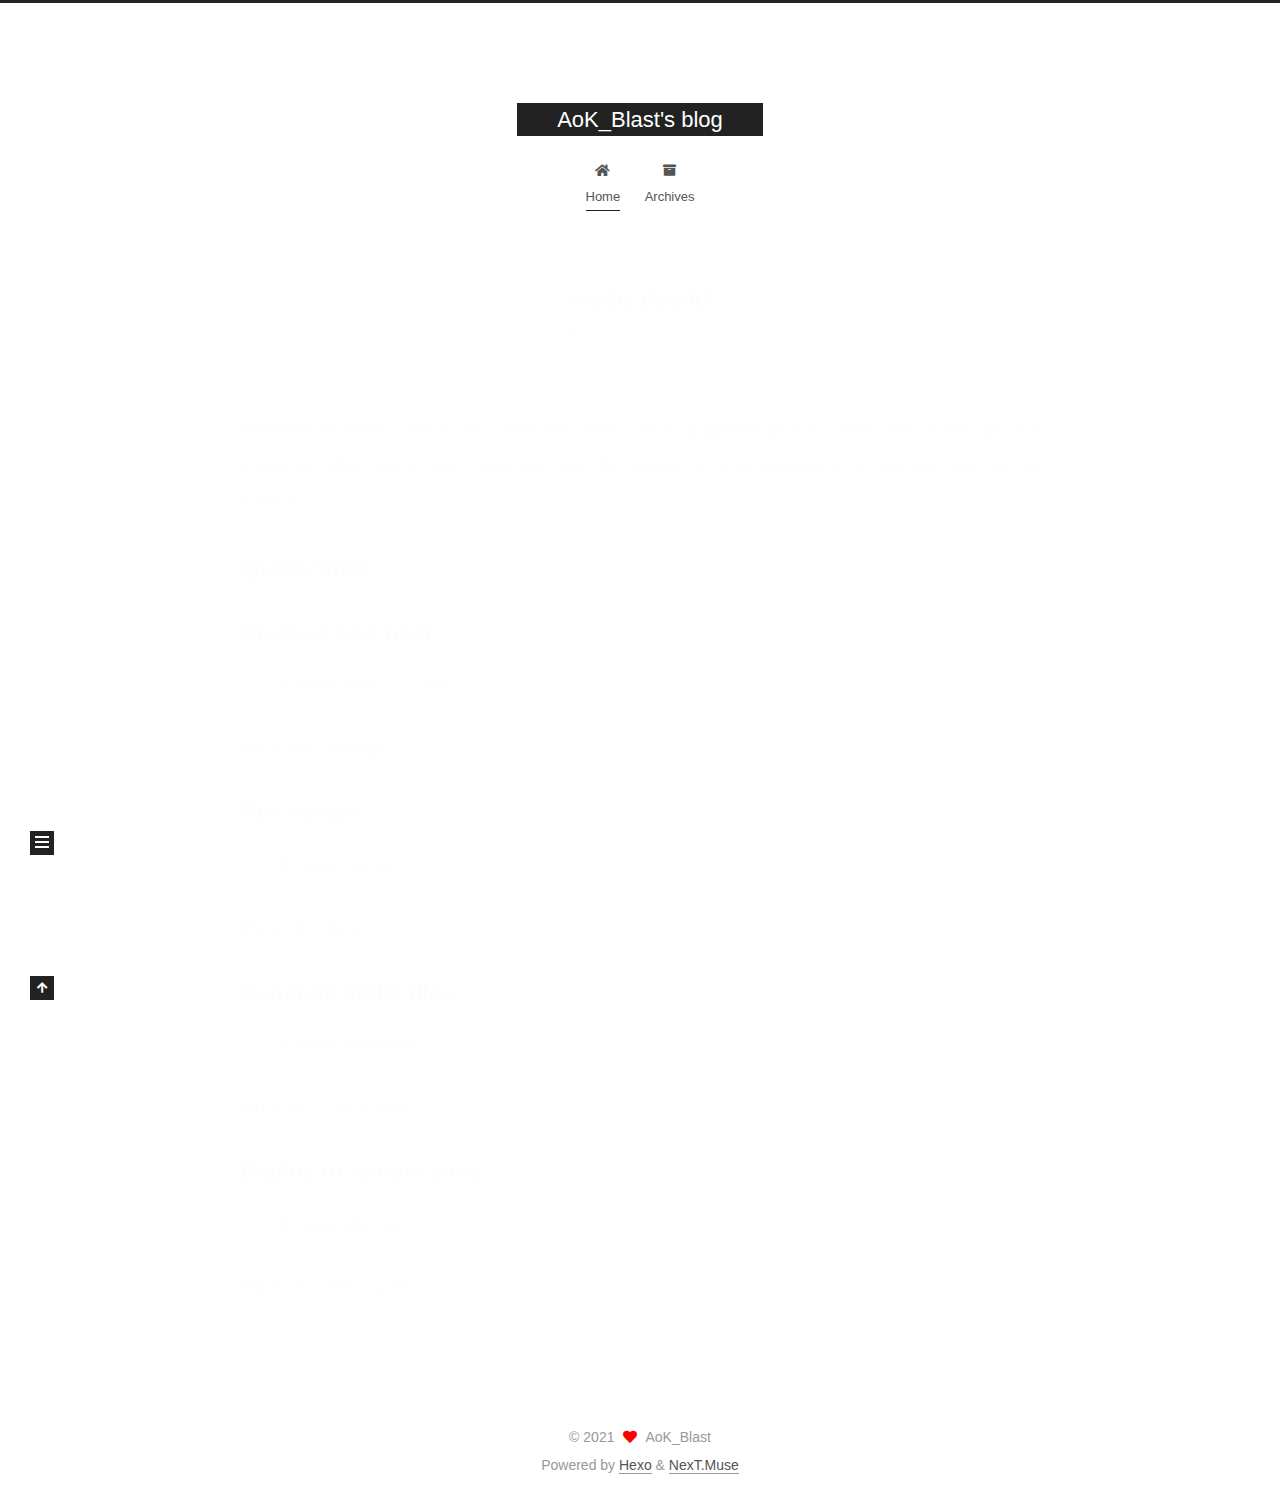
==== index.html @ 0757064e "Site updated: 2021-06-10 22:12:52" ====
<!DOCTYPE html>
<html lang="zh-tw">
<head>
  <meta charset="UTF-8">
<meta name="viewport" content="width=device-width, initial-scale=1, maximum-scale=2">
<meta name="theme-color" content="#222">
<meta name="generator" content="Hexo 5.4.0">
  <link rel="apple-touch-icon" sizes="180x180" href="/images/apple-touch-icon-next.png">
  <link rel="icon" type="image/png" sizes="32x32" href="/images/favicon-32x32-next.png">
  <link rel="icon" type="image/png" sizes="16x16" href="/images/favicon-16x16-next.png">
  <link rel="mask-icon" href="/images/logo.svg" color="#222">

<link rel="stylesheet" href="/css/main.css">


<link rel="stylesheet" href="/lib/font-awesome/css/all.min.css">

<script id="hexo-configurations">
    var NexT = window.NexT || {};
    var CONFIG = {"hostname":"aokblast.github.io","root":"/","scheme":"Muse","version":"7.8.0","exturl":false,"sidebar":{"position":"left","display":"post","padding":18,"offset":12,"onmobile":false},"copycode":{"enable":false,"show_result":false,"style":null},"back2top":{"enable":true,"sidebar":false,"scrollpercent":false},"bookmark":{"enable":false,"color":"#222","save":"auto"},"fancybox":false,"mediumzoom":false,"lazyload":false,"pangu":false,"comments":{"style":"tabs","active":null,"storage":true,"lazyload":false,"nav":null},"algolia":{"hits":{"per_page":10},"labels":{"input_placeholder":"Search for Posts","hits_empty":"We didn't find any results for the search: ${query}","hits_stats":"${hits} results found in ${time} ms"}},"localsearch":{"enable":false,"trigger":"auto","top_n_per_article":1,"unescape":false,"preload":false},"motion":{"enable":true,"async":false,"transition":{"post_block":"fadeIn","post_header":"slideDownIn","post_body":"slideDownIn","coll_header":"slideLeftIn","sidebar":"slideUpIn"}}};
  </script>

  <meta property="og:type" content="website">
<meta property="og:title" content="AoK_Blast&#39;s blog">
<meta property="og:url" content="https://aokblast.github.io/index.html">
<meta property="og:site_name" content="AoK_Blast&#39;s blog">
<meta property="og:locale" content="zh_TW">
<meta property="article:author" content="AoK_Blast">
<meta name="twitter:card" content="summary">

<link rel="canonical" href="https://aokblast.github.io/">


<script id="page-configurations">
  // https://hexo.io/docs/variables.html
  CONFIG.page = {
    sidebar: "",
    isHome : true,
    isPost : false,
    lang   : 'zh-tw'
  };
</script>

  <title>AoK_Blast's blog</title>
  






  <noscript>
  <style>
  .use-motion .brand,
  .use-motion .menu-item,
  .sidebar-inner,
  .use-motion .post-block,
  .use-motion .pagination,
  .use-motion .comments,
  .use-motion .post-header,
  .use-motion .post-body,
  .use-motion .collection-header { opacity: initial; }

  .use-motion .site-title,
  .use-motion .site-subtitle {
    opacity: initial;
    top: initial;
  }

  .use-motion .logo-line-before i { left: initial; }
  .use-motion .logo-line-after i { right: initial; }
  </style>
</noscript>

</head>

<body itemscope itemtype="http://schema.org/WebPage">
  <div class="container use-motion">
    <div class="headband"></div>

    <header class="header" itemscope itemtype="http://schema.org/WPHeader">
      <div class="header-inner"><div class="site-brand-container">
  <div class="site-nav-toggle">
    <div class="toggle" aria-label="Toggle navigation bar">
      <span class="toggle-line toggle-line-first"></span>
      <span class="toggle-line toggle-line-middle"></span>
      <span class="toggle-line toggle-line-last"></span>
    </div>
  </div>

  <div class="site-meta">

    <a href="/" class="brand" rel="start">
      <span class="logo-line-before"><i></i></span>
      <h1 class="site-title">AoK_Blast's blog</h1>
      <span class="logo-line-after"><i></i></span>
    </a>
  </div>

  <div class="site-nav-right">
    <div class="toggle popup-trigger">
    </div>
  </div>
</div>




<nav class="site-nav">
  <ul id="menu" class="main-menu menu">
        <li class="menu-item menu-item-home">

    <a href="/" rel="section"><i class="fa fa-home fa-fw"></i>Home</a>

  </li>
        <li class="menu-item menu-item-archives">

    <a href="/archives/" rel="section"><i class="fa fa-archive fa-fw"></i>Archives</a>

  </li>
  </ul>
</nav>




</div>
    </header>

    
  <div class="back-to-top">
    <i class="fa fa-arrow-up"></i>
    <span>0%</span>
  </div>


    <main class="main">
      <div class="main-inner">
        <div class="content-wrap">
          

          <div class="content index posts-expand">
            
      
  
  
  <article itemscope itemtype="http://schema.org/Article" class="post-block" lang="zh-tw">
    <link itemprop="mainEntityOfPage" href="https://aokblast.github.io/2021/06/10/hello-world/">

    <span hidden itemprop="author" itemscope itemtype="http://schema.org/Person">
      <meta itemprop="image" content="/images/avatar.gif">
      <meta itemprop="name" content="AoK_Blast">
      <meta itemprop="description" content="">
    </span>

    <span hidden itemprop="publisher" itemscope itemtype="http://schema.org/Organization">
      <meta itemprop="name" content="AoK_Blast's blog">
    </span>
      <header class="post-header">
        <h2 class="post-title" itemprop="name headline">
          
            <a href="/2021/06/10/hello-world/" class="post-title-link" itemprop="url">Hello World</a>
        </h2>

        <div class="post-meta">
            <span class="post-meta-item">
              <span class="post-meta-item-icon">
                <i class="far fa-calendar"></i>
              </span>
              <span class="post-meta-item-text">Posted on</span>

              <time title="Created: 2021-06-10 22:04:33" itemprop="dateCreated datePublished" datetime="2021-06-10T22:04:33+08:00">2021-06-10</time>
            </span>

          

        </div>
      </header>

    
    
    
    <div class="post-body" itemprop="articleBody">

      
          <p>Welcome to <a target="_blank" rel="noopener" href="https://hexo.io/">Hexo</a>! This is your very first post. Check <a target="_blank" rel="noopener" href="https://hexo.io/docs/">documentation</a> for more info. If you get any problems when using Hexo, you can find the answer in <a target="_blank" rel="noopener" href="https://hexo.io/docs/troubleshooting.html">troubleshooting</a> or you can ask me on <a target="_blank" rel="noopener" href="https://github.com/hexojs/hexo/issues">GitHub</a>.</p>
<h2 id="Quick-Start"><a href="#Quick-Start" class="headerlink" title="Quick Start"></a>Quick Start</h2><h3 id="Create-a-new-post"><a href="#Create-a-new-post" class="headerlink" title="Create a new post"></a>Create a new post</h3><figure class="highlight bash"><table><tr><td class="gutter"><pre><span class="line">1</span><br></pre></td><td class="code"><pre><span class="line">$ hexo new <span class="string">&quot;My New Post&quot;</span></span><br></pre></td></tr></table></figure>

<p>More info: <a target="_blank" rel="noopener" href="https://hexo.io/docs/writing.html">Writing</a></p>
<h3 id="Run-server"><a href="#Run-server" class="headerlink" title="Run server"></a>Run server</h3><figure class="highlight bash"><table><tr><td class="gutter"><pre><span class="line">1</span><br></pre></td><td class="code"><pre><span class="line">$ hexo server</span><br></pre></td></tr></table></figure>

<p>More info: <a target="_blank" rel="noopener" href="https://hexo.io/docs/server.html">Server</a></p>
<h3 id="Generate-static-files"><a href="#Generate-static-files" class="headerlink" title="Generate static files"></a>Generate static files</h3><figure class="highlight bash"><table><tr><td class="gutter"><pre><span class="line">1</span><br></pre></td><td class="code"><pre><span class="line">$ hexo generate</span><br></pre></td></tr></table></figure>

<p>More info: <a target="_blank" rel="noopener" href="https://hexo.io/docs/generating.html">Generating</a></p>
<h3 id="Deploy-to-remote-sites"><a href="#Deploy-to-remote-sites" class="headerlink" title="Deploy to remote sites"></a>Deploy to remote sites</h3><figure class="highlight bash"><table><tr><td class="gutter"><pre><span class="line">1</span><br></pre></td><td class="code"><pre><span class="line">$ hexo deploy</span><br></pre></td></tr></table></figure>

<p>More info: <a target="_blank" rel="noopener" href="https://hexo.io/docs/one-command-deployment.html">Deployment</a></p>

      
    </div>

    
    
    
      <footer class="post-footer">
        <div class="post-eof"></div>
      </footer>
  </article>
  
  
  


  



          </div>
          

<script>
  window.addEventListener('tabs:register', () => {
    let { activeClass } = CONFIG.comments;
    if (CONFIG.comments.storage) {
      activeClass = localStorage.getItem('comments_active') || activeClass;
    }
    if (activeClass) {
      let activeTab = document.querySelector(`a[href="#comment-${activeClass}"]`);
      if (activeTab) {
        activeTab.click();
      }
    }
  });
  if (CONFIG.comments.storage) {
    window.addEventListener('tabs:click', event => {
      if (!event.target.matches('.tabs-comment .tab-content .tab-pane')) return;
      let commentClass = event.target.classList[1];
      localStorage.setItem('comments_active', commentClass);
    });
  }
</script>

        </div>
          
  
  <div class="toggle sidebar-toggle">
    <span class="toggle-line toggle-line-first"></span>
    <span class="toggle-line toggle-line-middle"></span>
    <span class="toggle-line toggle-line-last"></span>
  </div>

  <aside class="sidebar">
    <div class="sidebar-inner">

      <ul class="sidebar-nav motion-element">
        <li class="sidebar-nav-toc">
          Table of Contents
        </li>
        <li class="sidebar-nav-overview">
          Overview
        </li>
      </ul>

      <!--noindex-->
      <div class="post-toc-wrap sidebar-panel">
      </div>
      <!--/noindex-->

      <div class="site-overview-wrap sidebar-panel">
        <div class="site-author motion-element" itemprop="author" itemscope itemtype="http://schema.org/Person">
  <p class="site-author-name" itemprop="name">AoK_Blast</p>
  <div class="site-description" itemprop="description"></div>
</div>
<div class="site-state-wrap motion-element">
  <nav class="site-state">
      <div class="site-state-item site-state-posts">
          <a href="/archives/">
        
          <span class="site-state-item-count">1</span>
          <span class="site-state-item-name">posts</span>
        </a>
      </div>
  </nav>
</div>



      </div>

    </div>
  </aside>
  <div id="sidebar-dimmer"></div>


      </div>
    </main>

    <footer class="footer">
      <div class="footer-inner">
        

        

<div class="copyright">
  
  &copy; 
  <span itemprop="copyrightYear">2021</span>
  <span class="with-love">
    <i class="fa fa-heart"></i>
  </span>
  <span class="author" itemprop="copyrightHolder">AoK_Blast</span>
</div>
  <div class="powered-by">Powered by <a href="https://hexo.io/" class="theme-link" rel="noopener" target="_blank">Hexo</a> & <a href="https://muse.theme-next.org/" class="theme-link" rel="noopener" target="_blank">NexT.Muse</a>
  </div>

        








      </div>
    </footer>
  </div>

  
  <script src="/lib/anime.min.js"></script>
  <script src="/lib/velocity/velocity.min.js"></script>
  <script src="/lib/velocity/velocity.ui.min.js"></script>

<script src="/js/utils.js"></script>

<script src="/js/motion.js"></script>


<script src="/js/schemes/muse.js"></script>


<script src="/js/next-boot.js"></script>




  















  

  

</body>
</html>
---- css/main.css ----
:root {
  --body-bg-color: #fff;
  --content-bg-color: #fff;
  --card-bg-color: #f5f5f5;
  --text-color: #555;
  --blockquote-color: #666;
  --link-color: #555;
  --link-hover-color: #222;
  --brand-color: #fff;
  --brand-hover-color: #fff;
  --table-row-odd-bg-color: #f9f9f9;
  --table-row-hover-bg-color: #f5f5f5;
  --menu-item-bg-color: #f5f5f5;
  --btn-default-bg: #222;
  --btn-default-color: #fff;
  --btn-default-border-color: #222;
  --btn-default-hover-bg: #fff;
  --btn-default-hover-color: #222;
  --btn-default-hover-border-color: #222;
}
html {
  line-height: 1.15; /* 1 */
  -webkit-text-size-adjust: 100%; /* 2 */
}
body {
  margin: 0;
}
main {
  display: block;
}
h1 {
  font-size: 2em;
  margin: 0.67em 0;
}
hr {
  box-sizing: content-box; /* 1 */
  height: 0; /* 1 */
  overflow: visible; /* 2 */
}
pre {
  font-family: monospace, monospace; /* 1 */
  font-size: 1em; /* 2 */
}
a {
  background: transparent;
}
abbr[title] {
  border-bottom: none; /* 1 */
  text-decoration: underline; /* 2 */
  text-decoration: underline dotted; /* 2 */
}
b,
strong {
  font-weight: bolder;
}
code,
kbd,
samp {
  font-family: monospace, monospace; /* 1 */
  font-size: 1em; /* 2 */
}
small {
  font-size: 80%;
}
sub,
sup {
  font-size: 75%;
  line-height: 0;
  position: relative;
  vertical-align: baseline;
}
sub {
  bottom: -0.25em;
}
sup {
  top: -0.5em;
}
img {
  border-style: none;
}
button,
input,
optgroup,
select,
textarea {
  font-family: inherit; /* 1 */
  font-size: 100%; /* 1 */
  line-height: 1.15; /* 1 */
  margin: 0; /* 2 */
}
button,
input {
/* 1 */
  overflow: visible;
}
button,
select {
/* 1 */
  text-transform: none;
}
button,
[type='button'],
[type='reset'],
[type='submit'] {
  -webkit-appearance: button;
}
button::-moz-focus-inner,
[type='button']::-moz-focus-inner,
[type='reset']::-moz-focus-inner,
[type='submit']::-moz-focus-inner {
  border-style: none;
  padding: 0;
}
button:-moz-focusring,
[type='button']:-moz-focusring,
[type='reset']:-moz-focusring,
[type='submit']:-moz-focusring {
  outline: 1px dotted ButtonText;
}
fieldset {
  padding: 0.35em 0.75em 0.625em;
}
legend {
  box-sizing: border-box; /* 1 */
  color: inherit; /* 2 */
  display: table; /* 1 */
  max-width: 100%; /* 1 */
  padding: 0; /* 3 */
  white-space: normal; /* 1 */
}
progress {
  vertical-align: baseline;
}
textarea {
  overflow: auto;
}
[type='checkbox'],
[type='radio'] {
  box-sizing: border-box; /* 1 */
  padding: 0; /* 2 */
}
[type='number']::-webkit-inner-spin-button,
[type='number']::-webkit-outer-spin-button {
  height: auto;
}
[type='search'] {
  outline-offset: -2px; /* 2 */
  -webkit-appearance: textfield; /* 1 */
}
[type='search']::-webkit-search-decoration {
  -webkit-appearance: none;
}
::-webkit-file-upload-button {
  font: inherit; /* 2 */
  -webkit-appearance: button; /* 1 */
}
details {
  display: block;
}
summary {
  display: list-item;
}
template {
  display: none;
}
[hidden] {
  display: none;
}
::selection {
  background: #262a30;
  color: #eee;
}
html,
body {
  height: 100%;
}
body {
  background: var(--body-bg-color);
  color: var(--text-color);
  font-family: 'Lato', "PingFang SC", "Microsoft YaHei", sans-serif;
  font-size: 1em;
  line-height: 2;
}
@media (max-width: 991px) {
  body {
    padding-left: 0 !important;
    padding-right: 0 !important;
  }
}
h1,
h2,
h3,
h4,
h5,
h6 {
  font-family: 'Lato', "PingFang SC", "Microsoft YaHei", sans-serif;
  font-weight: bold;
  line-height: 1.5;
  margin: 20px 0 15px;
}
h1 {
  font-size: 1.5em;
}
h2 {
  font-size: 1.375em;
}
h3 {
  font-size: 1.25em;
}
h4 {
  font-size: 1.125em;
}
h5 {
  font-size: 1em;
}
h6 {
  font-size: 0.875em;
}
p {
  margin: 0 0 20px 0;
}
a,
span.exturl {
  border-bottom: 1px solid #999;
  color: var(--link-color);
  outline: 0;
  text-decoration: none;
  overflow-wrap: break-word;
  word-wrap: break-word;
  cursor: pointer;
}
a:hover,
span.exturl:hover {
  border-bottom-color: var(--link-hover-color);
  color: var(--link-hover-color);
}
iframe,
img,
video {
  display: block;
  margin-left: auto;
  margin-right: auto;
  max-width: 100%;
}
hr {
  background-image: repeating-linear-gradient(-45deg, #ddd, #ddd 4px, transparent 4px, transparent 8px);
  border: 0;
  height: 3px;
  margin: 40px 0;
}
blockquote {
  border-left: 4px solid #ddd;
  color: var(--blockquote-color);
  margin: 0;
  padding: 0 15px;
}
blockquote cite::before {
  content: '-';
  padding: 0 5px;
}
dt {
  font-weight: bold;
}
dd {
  margin: 0;
  padding: 0;
}
kbd {
  background-color: #f5f5f5;
  background-image: linear-gradient(#eee, #fff, #eee);
  border: 1px solid #ccc;
  border-radius: 0.2em;
  box-shadow: 0.1em 0.1em 0.2em rgba(0,0,0,0.1);
  color: #555;
  font-family: inherit;
  padding: 0.1em 0.3em;
  white-space: nowrap;
}
.table-container {
  overflow: auto;
}
table {
  border-collapse: collapse;
  border-spacing: 0;
  font-size: 0.875em;
  margin: 0 0 20px 0;
  width: 100%;
}
tbody tr:nth-of-type(odd) {
  background: var(--table-row-odd-bg-color);
}
tbody tr:hover {
  background: var(--table-row-hover-bg-color);
}
caption,
th,
td {
  font-weight: normal;
  padding: 8px;
  vertical-align: middle;
}
th,
td {
  border: 1px solid #ddd;
  border-bottom: 3px solid #ddd;
}
th {
  font-weight: 700;
  padding-bottom: 10px;
}
td {
  border-bottom-width: 1px;
}
.btn {
  background: var(--btn-default-bg);
  border: 2px solid var(--btn-default-border-color);
  border-radius: 0;
  color: var(--btn-default-color);
  display: inline-block;
  font-size: 0.875em;
  line-height: 2;
  padding: 0 20px;
  text-decoration: none;
  transition-property: background-color;
  transition-delay: 0s;
  transition-duration: 0.2s;
  transition-timing-function: ease-in-out;
}
.btn:hover {
  background: var(--btn-default-hover-bg);
  border-color: var(--btn-default-hover-border-color);
  color: var(--btn-default-hover-color);
}
.btn + .btn {
  margin: 0 0 8px 8px;
}
.btn .fa-fw {
  text-align: left;
  width: 1.285714285714286em;
}
.toggle {
  line-height: 0;
}
.toggle .toggle-line {
  background: #fff;
  display: inline-block;
  height: 2px;
  left: 0;
  position: relative;
  top: 0;
  transition: all 0.4s;
  vertical-align: top;
  width: 100%;
}
.toggle .toggle-line:not(:first-child) {
  margin-top: 3px;
}
.toggle.toggle-arrow .toggle-line-first {
  left: 50%;
  top: 2px;
  transform: rotate(45deg);
  width: 50%;
}
.toggle.toggle-arrow .toggle-line-middle {
  left: 2px;
  width: 90%;
}
.toggle.toggle-arrow .toggle-line-last {
  left: 50%;
  top: -2px;
  transform: rotate(-45deg);
  width: 50%;
}
.toggle.toggle-close .toggle-line-first {
  transform: rotate(-45deg);
  top: 5px;
}
.toggle.toggle-close .toggle-line-middle {
  opacity: 0;
}
.toggle.toggle-close .toggle-line-last {
  transform: rotate(45deg);
  top: -5px;
}
.highlight,
pre {
  background: #f7f7f7;
  color: #4d4d4c;
  line-height: 1.6;
  margin: 0 auto 20px;
}
pre,
code {
  font-family: consolas, Menlo, monospace, "PingFang SC", "Microsoft YaHei";
}
code {
  background: #eee;
  border-radius: 3px;
  color: #555;
  padding: 2px 4px;
  overflow-wrap: break-word;
  word-wrap: break-word;
}
.highlight *::selection {
  background: #d6d6d6;
}
.highlight pre {
  border: 0;
  margin: 0;
  padding: 10px 0;
}
.highlight table {
  border: 0;
  margin: 0;
  width: auto;
}
.highlight td {
  border: 0;
  padding: 0;
}
.highlight figcaption {
  background: #eff2f3;
  color: #4d4d4c;
  display: flex;
  font-size: 0.875em;
  justify-content: space-between;
  line-height: 1.2;
  padding: 0.5em;
}
.highlight figcaption a {
  color: #4d4d4c;
}
.highlight figcaption a:hover {
  border-bottom-color: #4d4d4c;
}
.highlight .gutter {
  -moz-user-select: none;
  -ms-user-select: none;
  -webkit-user-select: none;
  user-select: none;
}
.highlight .gutter pre {
  background: #eff2f3;
  color: #869194;
  padding-left: 10px;
  padding-right: 10px;
  text-align: right;
}
.highlight .code pre {
  background: #f7f7f7;
  padding-left: 10px;
  width: 100%;
}
.gist table {
  width: auto;
}
.gist table td {
  border: 0;
}
pre {
  overflow: auto;
  padding: 10px;
}
pre code {
  background: none;
  color: #4d4d4c;
  font-size: 0.875em;
  padding: 0;
  text-shadow: none;
}
pre .deletion {
  background: #fdd;
}
pre .addition {
  background: #dfd;
}
pre .meta {
  color: #eab700;
  -moz-user-select: none;
  -ms-user-select: none;
  -webkit-user-select: none;
  user-select: none;
}
pre .comment {
  color: #8e908c;
}
pre .variable,
pre .attribute,
pre .tag,
pre .name,
pre .regexp,
pre .ruby .constant,
pre .xml .tag .title,
pre .xml .pi,
pre .xml .doctype,
pre .html .doctype,
pre .css .id,
pre .css .class,
pre .css .pseudo {
  color: #c82829;
}
pre .number,
pre .preprocessor,
pre .built_in,
pre .builtin-name,
pre .literal,
pre .params,
pre .constant,
pre .command {
  color: #f5871f;
}
pre .ruby .class .title,
pre .css .rules .attribute,
pre .string,
pre .symbol,
pre .value,
pre .inheritance,
pre .header,
pre .ruby .symbol,
pre .xml .cdata,
pre .special,
pre .formula {
  color: #718c00;
}
pre .title,
pre .css .hexcolor {
  color: #3e999f;
}
pre .function,
pre .python .decorator,
pre .python .title,
pre .ruby .function .title,
pre .ruby .title .keyword,
pre .perl .sub,
pre .javascript .title,
pre .coffeescript .title {
  color: #4271ae;
}
pre .keyword,
pre .javascript .function {
  color: #8959a8;
}
.blockquote-center {
  border-left: none;
  margin: 40px 0;
  padding: 0;
  position: relative;
  text-align: center;
}
.blockquote-center .fa {
  display: block;
  opacity: 0.6;
  position: absolute;
  width: 100%;
}
.blockquote-center .fa-quote-left {
  border-top: 1px solid #ccc;
  text-align: left;
  top: -20px;
}
.blockquote-center .fa-quote-right {
  border-bottom: 1px solid #ccc;
  text-align: right;
  bottom: -20px;
}
.blockquote-center p,
.blockquote-center div {
  text-align: center;
}
.post-body .group-picture img {
  margin: 0 auto;
  padding: 0 3px;
}
.group-picture-row {
  margin-bottom: 6px;
  overflow: hidden;
}
.group-picture-column {
  float: left;
  margin-bottom: 10px;
}
.post-body .label {
  color: #555;
  display: inline;
  padding: 0 2px;
}
.post-body .label.default {
  background: #f0f0f0;
}
.post-body .label.primary {
  background: #efe6f7;
}
.post-body .label.info {
  background: #e5f2f8;
}
.post-body .label.success {
  background: #e7f4e9;
}
.post-body .label.warning {
  background: #fcf6e1;
}
.post-body .label.danger {
  background: #fae8eb;
}
.post-body .tabs {
  margin-bottom: 20px;
}
.post-body .tabs,
.tabs-comment {
  display: block;
  padding-top: 10px;
  position: relative;
}
.post-body .tabs ul.nav-tabs,
.tabs-comment ul.nav-tabs {
  display: flex;
  flex-wrap: wrap;
  margin: 0;
  margin-bottom: -1px;
  padding: 0;
}
@media (max-width: 413px) {
  .post-body .tabs ul.nav-tabs,
  .tabs-comment ul.nav-tabs {
    display: block;
    margin-bottom: 5px;
  }
}
.post-body .tabs ul.nav-tabs li.tab,
.tabs-comment ul.nav-tabs li.tab {
  border-bottom: 1px solid #ddd;
  border-left: 1px solid transparent;
  border-right: 1px solid transparent;
  border-top: 3px solid transparent;
  flex-grow: 1;
  list-style-type: none;
  border-radius: 0 0 0 0;
}
@media (max-width: 413px) {
  .post-body .tabs ul.nav-tabs li.tab,
  .tabs-comment ul.nav-tabs li.tab {
    border-bottom: 1px solid transparent;
    border-left: 3px solid transparent;
    border-right: 1px solid transparent;
    border-top: 1px solid transparent;
  }
}
@media (max-width: 413px) {
  .post-body .tabs ul.nav-tabs li.tab,
  .tabs-comment ul.nav-tabs li.tab {
    border-radius: 0;
  }
}
.post-body .tabs ul.nav-tabs li.tab a,
.tabs-comment ul.nav-tabs li.tab a {
  border-bottom: initial;
  display: block;
  line-height: 1.8;
  outline: 0;
  padding: 0.25em 0.75em;
  text-align: center;
  transition-delay: 0s;
  transition-duration: 0.2s;
  transition-timing-function: ease-out;
}
.post-body .tabs ul.nav-tabs li.tab a i,
.tabs-comment ul.nav-tabs li.tab a i {
  width: 1.285714285714286em;
}
.post-body .tabs ul.nav-tabs li.tab.active,
.tabs-comment ul.nav-tabs li.tab.active {
  border-bottom: 1px solid transparent;
  border-left: 1px solid #ddd;
  border-right: 1px solid #ddd;
  border-top: 3px solid #fc6423;
}
@media (max-width: 413px) {
  .post-body .tabs ul.nav-tabs li.tab.active,
  .tabs-comment ul.nav-tabs li.tab.active {
    border-bottom: 1px solid #ddd;
    border-left: 3px solid #fc6423;
    border-right: 1px solid #ddd;
    border-top: 1px solid #ddd;
  }
}
.post-body .tabs ul.nav-tabs li.tab.active a,
.tabs-comment ul.nav-tabs li.tab.active a {
  color: var(--link-color);
  cursor: default;
}
.post-body .tabs .tab-content .tab-pane,
.tabs-comment .tab-content .tab-pane {
  border: 1px solid #ddd;
  border-top: 0;
  padding: 20px 20px 0 20px;
  border-radius: 0;
}
.post-body .tabs .tab-content .tab-pane:not(.active),
.tabs-comment .tab-content .tab-pane:not(.active) {
  display: none;
}
.post-body .tabs .tab-content .tab-pane.active,
.tabs-comment .tab-content .tab-pane.active {
  display: block;
}
.post-body .tabs .tab-content .tab-pane.active:nth-of-type(1),
.tabs-comment .tab-content .tab-pane.active:nth-of-type(1) {
  border-radius: 0 0 0 0;
}
@media (max-width: 413px) {
  .post-body .tabs .tab-content .tab-pane.active:nth-of-type(1),
  .tabs-comment .tab-content .tab-pane.active:nth-of-type(1) {
    border-radius: 0;
  }
}
.post-body .note {
  border-radius: 3px;
  margin-bottom: 20px;
  padding: 1em;
  position: relative;
  border: 1px solid #eee;
  border-left-width: 5px;
}
.post-body .note h2,
.post-body .note h3,
.post-body .note h4,
.post-body .note h5,
.post-body .note h6 {
  margin-top: 0;
  border-bottom: initial;
  margin-bottom: 0;
  padding-top: 0;
}
.post-body .note p:first-child,
.post-body .note ul:first-child,
.post-body .note ol:first-child,
.post-body .note table:first-child,
.post-body .note pre:first-child,
.post-body .note blockquote:first-child,
.post-body .note img:first-child {
  margin-top: 0;
}
.post-body .note p:last-child,
.post-body .note ul:last-child,
.post-body .note ol:last-child,
.post-body .note table:last-child,
.post-body .note pre:last-child,
.post-body .note blockquote:last-child,
.post-body .note img:last-child {
  margin-bottom: 0;
}
.post-body .note.default {
  border-left-color: #777;
}
.post-body .note.default h2,
.post-body .note.default h3,
.post-body .note.default h4,
.post-body .note.default h5,
.post-body .note.default h6 {
  color: #777;
}
.post-body .note.primary {
  border-left-color: #6f42c1;
}
.post-body .note.primary h2,
.post-body .note.primary h3,
.post-body .note.primary h4,
.post-body .note.primary h5,
.post-body .note.primary h6 {
  color: #6f42c1;
}
.post-body .note.info {
  border-left-color: #428bca;
}
.post-body .note.info h2,
.post-body .note.info h3,
.post-body .note.info h4,
.post-body .note.info h5,
.post-body .note.info h6 {
  color: #428bca;
}
.post-body .note.success {
  border-left-color: #5cb85c;
}
.post-body .note.success h2,
.post-body .note.success h3,
.post-body .note.success h4,
.post-body .note.success h5,
.post-body .note.success h6 {
  color: #5cb85c;
}
.post-body .note.warning {
  border-left-color: #f0ad4e;
}
.post-body .note.warning h2,
.post-body .note.warning h3,
.post-body .note.warning h4,
.post-body .note.warning h5,
.post-body .note.warning h6 {
  color: #f0ad4e;
}
.post-body .note.danger {
  border-left-color: #d9534f;
}
.post-body .note.danger h2,
.post-body .note.danger h3,
.post-body .note.danger h4,
.post-body .note.danger h5,
.post-body .note.danger h6 {
  color: #d9534f;
}
.pagination .prev,
.pagination .next,
.pagination .page-number,
.pagination .space {
  display: inline-block;
  margin: 0 10px;
  padding: 0 11px;
  position: relative;
  top: -1px;
}
@media (max-width: 767px) {
  .pagination .prev,
  .pagination .next,
  .pagination .page-number,
  .pagination .space {
    margin: 0 5px;
  }
}
.pagination {
  border-top: 1px solid #eee;
  margin: 120px 0 0;
  text-align: center;
}
.pagination .prev,
.pagination .next,
.pagination .page-number {
  border-bottom: 0;
  border-top: 1px solid #eee;
  transition-property: border-color;
  transition-delay: 0s;
  transition-duration: 0.2s;
  transition-timing-function: ease-in-out;
}
.pagination .prev:hover,
.pagination .next:hover,
.pagination .page-number:hover {
  border-top-color: #222;
}
.pagination .space {
  margin: 0;
  padding: 0;
}
.pagination .prev {
  margin-left: 0;
}
.pagination .next {
  margin-right: 0;
}
.pagination .page-number.current {
  background: #ccc;
  border-top-color: #ccc;
  color: #fff;
}
@media (max-width: 767px) {
  .pagination {
    border-top: none;
  }
  .pagination .prev,
  .pagination .next,
  .pagination .page-number {
    border-bottom: 1px solid #eee;
    border-top: 0;
    margin-bottom: 10px;
    padding: 0 10px;
  }
  .pagination .prev:hover,
  .pagination .next:hover,
  .pagination .page-number:hover {
    border-bottom-color: #222;
  }
}
.comments {
  margin-top: 60px;
  overflow: hidden;
}
.comment-button-group {
  display: flex;
  flex-wrap: wrap-reverse;
  justify-content: center;
  margin: 1em 0;
}
.comment-button-group .comment-button {
  margin: 0.1em 0.2em;
}
.comment-button-group .comment-button.active {
  background: var(--btn-default-hover-bg);
  border-color: var(--btn-default-hover-border-color);
  color: var(--btn-default-hover-color);
}
.comment-position {
  display: none;
}
.comment-position.active {
  display: block;
}
.tabs-comment {
  background: var(--content-bg-color);
  margin-top: 4em;
  padding-top: 0;
}
.tabs-comment .comments {
  border: 0;
  box-shadow: none;
  margin-top: 0;
  padding-top: 0;
}
.container {
  min-height: 100%;
  position: relative;
}
.main-inner {
  margin: 0 auto;
  width: 700px;
}
@media (min-width: 1200px) {
  .main-inner {
    width: 800px;
  }
}
@media (min-width: 1600px) {
  .main-inner {
    width: 900px;
  }
}
@media (max-width: 767px) {
  .content-wrap {
    padding: 0 20px;
  }
}
.header {
  background: transparent;
}
.header-inner {
  margin: 0 auto;
  width: 700px;
}
@media (min-width: 1200px) {
  .header-inner {
    width: 800px;
  }
}
@media (min-width: 1600px) {
  .header-inner {
    width: 900px;
  }
}
.site-brand-container {
  display: flex;
  flex-shrink: 0;
  padding: 0 10px;
}
.headband {
  background: #222;
  height: 3px;
}
.site-meta {
  flex-grow: 1;
  text-align: center;
}
@media (max-width: 767px) {
  .site-meta {
    text-align: center;
  }
}
.brand {
  border-bottom: none;
  color: var(--brand-color);
  display: inline-block;
  line-height: 1.375em;
  padding: 0 40px;
  position: relative;
}
.brand:hover {
  color: var(--brand-hover-color);
}
.site-title {
  font-family: 'Lato', "PingFang SC", "Microsoft YaHei", sans-serif;
  font-size: 1.375em;
  font-weight: normal;
  margin: 0;
}
.site-subtitle {
  color: #999;
  font-size: 0.8125em;
  margin: 10px 0;
}
.use-motion .brand {
  opacity: 0;
}
.use-motion .site-title,
.use-motion .site-subtitle,
.use-motion .custom-logo-image {
  opacity: 0;
  position: relative;
  top: -10px;
}
.site-nav-toggle,
.site-nav-right {
  display: none;
}
@media (max-width: 767px) {
  .site-nav-toggle,
  .site-nav-right {
    display: flex;
    flex-direction: column;
    justify-content: center;
  }
}
.site-nav-toggle .toggle,
.site-nav-right .toggle {
  color: var(--text-color);
  padding: 10px;
  width: 22px;
}
.site-nav-toggle .toggle .toggle-line,
.site-nav-right .toggle .toggle-line {
  background: var(--text-color);
  border-radius: 1px;
}
.site-nav {
  display: block;
}
@media (max-width: 767px) {
  .site-nav {
    clear: both;
    display: none;
  }
}
.site-nav.site-nav-on {
  display: block;
}
.menu {
  margin-top: 20px;
  padding-left: 0;
  text-align: center;
}
.menu-item {
  display: inline-block;
  list-style: none;
  margin: 0 10px;
}
@media (max-width: 767px) {
  .menu-item {
    display: block;
    margin-top: 10px;
  }
  .menu-item.menu-item-search {
    display: none;
  }
}
.menu-item a,
.menu-item span.exturl {
  border-bottom: 0;
  display: block;
  font-size: 0.8125em;
  transition-property: border-color;
  transition-delay: 0s;
  transition-duration: 0.2s;
  transition-timing-function: ease-in-out;
}
@media (hover: none) {
  .menu-item a:hover,
  .menu-item span.exturl:hover {
    border-bottom-color: transparent !important;
  }
}
.menu-item .fa,
.menu-item .fab,
.menu-item .far,
.menu-item .fas {
  margin-right: 8px;
}
.menu-item .badge {
  display: inline-block;
  font-weight: bold;
  line-height: 1;
  margin-left: 0.35em;
  margin-top: 0.35em;
  text-align: center;
  white-space: nowrap;
}
@media (max-width: 767px) {
  .menu-item .badge {
    float: right;
    margin-left: 0;
  }
}
.menu-item-active a,
.menu .menu-item a:hover,
.menu .menu-item span.exturl:hover {
  background: var(--menu-item-bg-color);
}
.use-motion .menu-item {
  opacity: 0;
}
.sidebar {
  background: #222;
  bottom: 0;
  box-shadow: inset 0 2px 6px #000;
  position: fixed;
  top: 0;
}
@media (max-width: 991px) {
  .sidebar {
    display: none;
  }
}
.sidebar-inner {
  color: #999;
  padding: 18px 10px;
  text-align: center;
}
.cc-license {
  margin-top: 10px;
  text-align: center;
}
.cc-license .cc-opacity {
  border-bottom: none;
  opacity: 0.7;
}
.cc-license .cc-opacity:hover {
  opacity: 0.9;
}
.cc-license img {
  display: inline-block;
}
.site-author-image {
  border: 2px solid #333;
  display: block;
  margin: 0 auto;
  max-width: 96px;
  padding: 2px;
}
.site-author-name {
  color: #f5f5f5;
  font-weight: normal;
  margin: 5px 0 0;
  text-align: center;
}
.site-description {
  color: #999;
  font-size: 1em;
  margin-top: 5px;
  text-align: center;
}
.links-of-author {
  margin-top: 15px;
}
.links-of-author a,
.links-of-author span.exturl {
  border-bottom-color: #555;
  display: inline-block;
  font-size: 0.8125em;
  margin-bottom: 10px;
  margin-right: 10px;
  vertical-align: middle;
}
.links-of-author a::before,
.links-of-author span.exturl::before {
  background: #08ffb6;
  border-radius: 50%;
  content: ' ';
  display: inline-block;
  height: 4px;
  margin-right: 3px;
  vertical-align: middle;
  width: 4px;
}
.sidebar-button {
  margin-top: 15px;
}
.sidebar-button a {
  border: 1px solid #fc6423;
  border-radius: 4px;
  color: #fc6423;
  display: inline-block;
  padding: 0 15px;
}
.sidebar-button a .fa,
.sidebar-button a .fab,
.sidebar-button a .far,
.sidebar-button a .fas {
  margin-right: 5px;
}
.sidebar-button a:hover {
  background: #fc6423;
  border: 1px solid #fc6423;
  color: #fff;
}
.sidebar-button a:hover .fa,
.sidebar-button a:hover .fab,
.sidebar-button a:hover .far,
.sidebar-button a:hover .fas {
  color: #fff;
}
.links-of-blogroll {
  font-size: 0.8125em;
  margin-top: 10px;
}
.links-of-blogroll-title {
  font-size: 0.875em;
  font-weight: 600;
  margin-top: 0;
}
.links-of-blogroll-list {
  list-style: none;
  margin: 0;
  padding: 0;
}
#sidebar-dimmer {
  display: none;
}
@media (max-width: 767px) {
  #sidebar-dimmer {
    background: #000;
    display: block;
    height: 100%;
    left: 100%;
    opacity: 0;
    position: fixed;
    top: 0;
    width: 100%;
    z-index: 1100;
  }
  .sidebar-active + #sidebar-dimmer {
    opacity: 0.7;
    transform: translateX(-100%);
    transition: opacity 0.5s;
  }
}
.sidebar-nav {
  margin: 0;
  padding-bottom: 20px;
  padding-left: 0;
}
.sidebar-nav li {
  border-bottom: 1px solid transparent;
  color: #666;
  cursor: pointer;
  display: inline-block;
  font-size: 0.875em;
}
.sidebar-nav li.sidebar-nav-overview {
  margin-left: 10px;
}
.sidebar-nav li:hover {
  color: #f5f5f5;
}
.sidebar-nav .sidebar-nav-active {
  border-bottom-color: #87daff;
  color: #87daff;
}
.sidebar-nav .sidebar-nav-active:hover {
  color: #87daff;
}
.sidebar-panel {
  display: none;
  overflow-x: hidden;
  overflow-y: auto;
}
.sidebar-panel-active {
  display: block;
}
.sidebar-toggle {
  background: #222;
  bottom: 45px;
  cursor: pointer;
  height: 14px;
  left: 30px;
  padding: 5px;
  position: fixed;
  width: 14px;
  z-index: 1300;
}
@media (max-width: 991px) {
  .sidebar-toggle {
    left: 20px;
    opacity: 0.8;
    display: none;
  }
}
.sidebar-toggle:hover .toggle-line {
  background: #87daff;
}
.post-toc {
  font-size: 0.875em;
}
.post-toc ol {
  list-style: none;
  margin: 0;
  padding: 0 2px 5px 10px;
  text-align: left;
}
.post-toc ol > ol {
  padding-left: 0;
}
.post-toc ol a {
  transition-property: all;
  transition-delay: 0s;
  transition-duration: 0.2s;
  transition-timing-function: ease-in-out;
}
.post-toc .nav-item {
  line-height: 1.8;
  overflow: hidden;
  text-overflow: ellipsis;
  white-space: nowrap;
}
.post-toc .nav .nav-child {
  display: none;
}
.post-toc .nav .active > .nav-child {
  display: block;
}
.post-toc .nav .active-current > .nav-child {
  display: block;
}
.post-toc .nav .active-current > .nav-child > .nav-item {
  display: block;
}
.post-toc .nav .active > a {
  border-bottom-color: #87daff;
  color: #87daff;
}
.post-toc .nav .active-current > a {
  color: #87daff;
}
.post-toc .nav .active-current > a:hover {
  color: #87daff;
}
.site-state {
  display: flex;
  justify-content: center;
  line-height: 1.4;
  margin-top: 10px;
  overflow: hidden;
  text-align: center;
  white-space: nowrap;
}
.site-state-item {
  padding: 0 15px;
}
.site-state-item:not(:first-child) {
  border-left: 1px solid #333;
}
.site-state-item a {
  border-bottom: none;
}
.site-state-item-count {
  display: block;
  font-size: 1.25em;
  font-weight: 600;
  text-align: center;
}
.site-state-item-name {
  color: inherit;
  font-size: 0.875em;
}
.footer {
  color: #999;
  font-size: 0.875em;
  padding: 20px 0;
}
.footer.footer-fixed {
  bottom: 0;
  left: 0;
  position: absolute;
  right: 0;
}
.footer-inner {
  box-sizing: border-box;
  margin: 0 auto;
  text-align: center;
  width: 700px;
}
@media (min-width: 1200px) {
  .footer-inner {
    width: 800px;
  }
}
@media (min-width: 1600px) {
  .footer-inner {
    width: 900px;
  }
}
.languages {
  display: inline-block;
  font-size: 1.125em;
  position: relative;
}
.languages .lang-select-label span {
  margin: 0 0.5em;
}
.languages .lang-select {
  height: 100%;
  left: 0;
  opacity: 0;
  position: absolute;
  top: 0;
  width: 100%;
}
.with-love {
  color: #ff0000;
  display: inline-block;
  margin: 0 5px;
}
.powered-by,
.theme-info {
  display: inline-block;
}
@-moz-keyframes iconAnimate {
  0%, 100% {
    transform: scale(1);
  }
  10%, 30% {
    transform: scale(0.9);
  }
  20%, 40%, 60%, 80% {
    transform: scale(1.1);
  }
  50%, 70% {
    transform: scale(1.1);
  }
}
@-webkit-keyframes iconAnimate {
  0%, 100% {
    transform: scale(1);
  }
  10%, 30% {
    transform: scale(0.9);
  }
  20%, 40%, 60%, 80% {
    transform: scale(1.1);
  }
  50%, 70% {
    transform: scale(1.1);
  }
}
@-o-keyframes iconAnimate {
  0%, 100% {
    transform: scale(1);
  }
  10%, 30% {
    transform: scale(0.9);
  }
  20%, 40%, 60%, 80% {
    transform: scale(1.1);
  }
  50%, 70% {
    transform: scale(1.1);
  }
}
@keyframes iconAnimate {
  0%, 100% {
    transform: scale(1);
  }
  10%, 30% {
    transform: scale(0.9);
  }
  20%, 40%, 60%, 80% {
    transform: scale(1.1);
  }
  50%, 70% {
    transform: scale(1.1);
  }
}
.back-to-top {
  font-size: 12px;
  text-align: center;
  transition-delay: 0s;
  transition-duration: 0.2s;
  transition-timing-function: ease-in-out;
}
.back-to-top {
  background: #222;
  bottom: -100px;
  box-sizing: border-box;
  color: #fff;
  cursor: pointer;
  left: 30px;
  opacity: 1;
  padding: 0 6px;
  position: fixed;
  transition-property: bottom;
  z-index: 1300;
  width: 24px;
}
.back-to-top span {
  display: none;
}
.back-to-top:hover {
  color: #87daff;
}
.back-to-top.back-to-top-on {
  bottom: 19px;
}
@media (max-width: 991px) {
  .back-to-top {
    left: 20px;
    opacity: 0.8;
  }
}
.post-body {
  font-family: 'Lato', "PingFang SC", "Microsoft YaHei", sans-serif;
  overflow-wrap: break-word;
  word-wrap: break-word;
}
@media (min-width: 1200px) {
  .post-body {
    font-size: 1.125em;
  }
}
.post-body .exturl .fa {
  font-size: 0.875em;
  margin-left: 4px;
}
.post-body .image-caption,
.post-body .figure .caption {
  color: #999;
  font-size: 0.875em;
  font-weight: bold;
  line-height: 1;
  margin: -20px auto 15px;
  text-align: center;
}
.post-sticky-flag {
  display: inline-block;
  transform: rotate(30deg);
}
.post-button {
  margin-top: 40px;
  text-align: center;
}
.use-motion .post-block,
.use-motion .pagination,
.use-motion .comments {
  opacity: 0;
}
.use-motion .post-header {
  opacity: 0;
}
.use-motion .post-body {
  opacity: 0;
}
.use-motion .collection-header {
  opacity: 0;
}
.posts-collapse {
  margin-left: 35px;
  position: relative;
}
@media (max-width: 767px) {
  .posts-collapse {
    margin-left: 0px;
    margin-right: 0px;
  }
}
.posts-collapse .collection-title {
  font-size: 1.125em;
  position: relative;
}
.posts-collapse .collection-title::before {
  background: #999;
  border: 1px solid #fff;
  border-radius: 50%;
  content: ' ';
  height: 10px;
  left: 0;
  margin-left: -6px;
  margin-top: -4px;
  position: absolute;
  top: 50%;
  width: 10px;
}
.posts-collapse .collection-year {
  font-size: 1.5em;
  font-weight: bold;
  margin: 60px 0;
  position: relative;
}
.posts-collapse .collection-year::before {
  background: #bbb;
  border-radius: 50%;
  content: ' ';
  height: 8px;
  left: 0;
  margin-left: -4px;
  margin-top: -4px;
  position: absolute;
  top: 50%;
  width: 8px;
}
.posts-collapse .collection-header {
  display: block;
  margin: 0 0 0 20px;
}
.posts-collapse .collection-header small {
  color: #bbb;
  margin-left: 5px;
}
.posts-collapse .post-header {
  border-bottom: 1px dashed #ccc;
  margin: 30px 0;
  padding-left: 15px;
  position: relative;
  transition-property: border;
  transition-delay: 0s;
  transition-duration: 0.2s;
  transition-timing-function: ease-in-out;
}
.posts-collapse .post-header::before {
  background: #bbb;
  border: 1px solid #fff;
  border-radius: 50%;
  content: ' ';
  height: 6px;
  left: 0;
  margin-left: -4px;
  position: absolute;
  top: 0.75em;
  transition-property: background;
  width: 6px;
  transition-delay: 0s;
  transition-duration: 0.2s;
  transition-timing-function: ease-in-out;
}
.posts-collapse .post-header:hover {
  border-bottom-color: #666;
}
.posts-collapse .post-header:hover::before {
  background: #222;
}
.posts-collapse .post-meta {
  display: inline;
  font-size: 0.75em;
  margin-right: 10px;
}
.posts-collapse .post-title {
  display: inline;
}
.posts-collapse .post-title a,
.posts-collapse .post-title span.exturl {
  border-bottom: none;
  color: var(--link-color);
}
.posts-collapse .post-title .fa-external-link-alt {
  font-size: 0.875em;
  margin-left: 5px;
}
.posts-collapse::before {
  background: #f5f5f5;
  content: ' ';
  height: 100%;
  left: 0;
  margin-left: -2px;
  position: absolute;
  top: 1.25em;
  width: 4px;
}
.post-eof {
  background: #ccc;
  height: 1px;
  margin: 80px auto 60px;
  text-align: center;
  width: 8%;
}
.post-block:last-of-type .post-eof {
  display: none;
}
.content {
  padding-top: 40px;
}
@media (min-width: 992px) {
  .post-body {
    text-align: justify;
  }
}
@media (max-width: 991px) {
  .post-body {
    text-align: justify;
  }
}
.post-body h1,
.post-body h2,
.post-body h3,
.post-body h4,
.post-body h5,
.post-body h6 {
  padding-top: 10px;
}
.post-body h1 .header-anchor,
.post-body h2 .header-anchor,
.post-body h3 .header-anchor,
.post-body h4 .header-anchor,
.post-body h5 .header-anchor,
.post-body h6 .header-anchor {
  border-bottom-style: none;
  color: #ccc;
  float: right;
  margin-left: 10px;
  visibility: hidden;
}
.post-body h1 .header-anchor:hover,
.post-body h2 .header-anchor:hover,
.post-body h3 .header-anchor:hover,
.post-body h4 .header-anchor:hover,
.post-body h5 .header-anchor:hover,
.post-body h6 .header-anchor:hover {
  color: inherit;
}
.post-body h1:hover .header-anchor,
.post-body h2:hover .header-anchor,
.post-body h3:hover .header-anchor,
.post-body h4:hover .header-anchor,
.post-body h5:hover .header-anchor,
.post-body h6:hover .header-anchor {
  visibility: visible;
}
.post-body iframe,
.post-body img,
.post-body video {
  margin-bottom: 20px;
}
.post-body .video-container {
  height: 0;
  margin-bottom: 20px;
  overflow: hidden;
  padding-top: 75%;
  position: relative;
  width: 100%;
}
.post-body .video-container iframe,
.post-body .video-container object,
.post-body .video-container embed {
  height: 100%;
  left: 0;
  margin: 0;
  position: absolute;
  top: 0;
  width: 100%;
}
.post-gallery {
  align-items: center;
  display: grid;
  grid-gap: 10px;
  grid-template-columns: 1fr 1fr 1fr;
  margin-bottom: 20px;
}
@media (max-width: 767px) {
  .post-gallery {
    grid-template-columns: 1fr 1fr;
  }
}
.post-gallery a {
  border: 0;
}
.post-gallery img {
  margin: 0;
}
.posts-expand .post-header {
  font-size: 1.125em;
}
.posts-expand .post-title {
  font-size: 1.5em;
  font-weight: normal;
  margin: initial;
  text-align: center;
  overflow-wrap: break-word;
  word-wrap: break-word;
}
.posts-expand .post-title-link {
  border-bottom: none;
  color: var(--link-color);
  display: inline-block;
  position: relative;
  vertical-align: top;
}
.posts-expand .post-title-link::before {
  background: var(--link-color);
  bottom: 0;
  content: '';
  height: 2px;
  left: 0;
  position: absolute;
  transform: scaleX(0);
  visibility: hidden;
  width: 100%;
  transition-delay: 0s;
  transition-duration: 0.2s;
  transition-timing-function: ease-in-out;
}
.posts-expand .post-title-link:hover::before {
  transform: scaleX(1);
  visibility: visible;
}
.posts-expand .post-title-link .fa-external-link-alt {
  font-size: 0.875em;
  margin-left: 5px;
}
.posts-expand .post-meta {
  color: #999;
  font-family: 'Lato', "PingFang SC", "Microsoft YaHei", sans-serif;
  font-size: 0.75em;
  margin: 3px 0 60px 0;
  text-align: center;
}
.posts-expand .post-meta .post-description {
  font-size: 0.875em;
  margin-top: 2px;
}
.posts-expand .post-meta time {
  border-bottom: 1px dashed #999;
  cursor: pointer;
}
.post-meta .post-meta-item + .post-meta-item::before {
  content: '|';
  margin: 0 0.5em;
}
.post-meta-divider {
  margin: 0 0.5em;
}
.post-meta-item-icon {
  margin-right: 3px;
}
@media (max-width: 991px) {
  .post-meta-item-icon {
    display: inline-block;
  }
}
@media (max-width: 991px) {
  .post-meta-item-text {
    display: none;
  }
}
.post-nav {
  border-top: 1px solid #eee;
  display: flex;
  justify-content: space-between;
  margin-top: 15px;
  padding: 10px 5px 0;
}
.post-nav-item {
  flex: 1;
}
.post-nav-item a {
  border-bottom: none;
  display: block;
  font-size: 0.875em;
  line-height: 1.6;
  position: relative;
}
.post-nav-item a:active {
  top: 2px;
}
.post-nav-item .fa {
  font-size: 0.75em;
}
.post-nav-item:first-child {
  margin-right: 15px;
}
.post-nav-item:first-child .fa {
  margin-right: 5px;
}
.post-nav-item:last-child {
  margin-left: 15px;
  text-align: right;
}
.post-nav-item:last-child .fa {
  margin-left: 5px;
}
.rtl.post-body p,
.rtl.post-body a,
.rtl.post-body h1,
.rtl.post-body h2,
.rtl.post-body h3,
.rtl.post-body h4,
.rtl.post-body h5,
.rtl.post-body h6,
.rtl.post-body li,
.rtl.post-body ul,
.rtl.post-body ol {
  direction: rtl;
  font-family: UKIJ Ekran;
}
.rtl.post-title {
  font-family: UKIJ Ekran;
}
.post-tags {
  margin-top: 40px;
  text-align: center;
}
.post-tags a {
  display: inline-block;
  font-size: 0.8125em;
}
.post-tags a:not(:last-child) {
  margin-right: 10px;
}
.post-widgets {
  border-top: 1px solid #eee;
  margin-top: 15px;
  text-align: center;
}
.wp_rating {
  height: 20px;
  line-height: 20px;
  margin-top: 10px;
  padding-top: 6px;
  text-align: center;
}
.social-like {
  display: flex;
  font-size: 0.875em;
  justify-content: center;
  text-align: center;
}
.reward-container {
  margin: 20px auto;
  padding: 10px 0;
  text-align: center;
  width: 90%;
}
.reward-container button {
  background: transparent;
  border: 1px solid #fc6423;
  border-radius: 0;
  color: #fc6423;
  cursor: pointer;
  line-height: 2;
  outline: 0;
  padding: 0 15px;
  vertical-align: text-top;
}
.reward-container button:hover {
  background: #fc6423;
  border: 1px solid transparent;
  color: #fa9366;
}
#qr {
  padding-top: 20px;
}
#qr a {
  border: 0;
}
#qr img {
  display: inline-block;
  margin: 0.8em 2em 0 2em;
  max-width: 100%;
  width: 180px;
}
#qr p {
  text-align: center;
}
.category-all-page .category-all-title {
  text-align: center;
}
.category-all-page .category-all {
  margin-top: 20px;
}
.category-all-page .category-list {
  list-style: none;
  margin: 0;
  padding: 0;
}
.category-all-page .category-list-item {
  margin: 5px 10px;
}
.category-all-page .category-list-count {
  color: #bbb;
}
.category-all-page .category-list-count::before {
  content: ' (';
  display: inline;
}
.category-all-page .category-list-count::after {
  content: ') ';
  display: inline;
}
.category-all-page .category-list-child {
  padding-left: 10px;
}
.event-list {
  padding: 0;
}
.event-list hr {
  background: #222;
  margin: 20px 0 45px 0;
}
.event-list hr::after {
  background: #222;
  color: #fff;
  content: 'NOW';
  display: inline-block;
  font-weight: bold;
  padding: 0 5px;
  text-align: right;
}
.event-list .event {
  background: #222;
  margin: 20px 0;
  min-height: 40px;
  padding: 15px 0 15px 10px;
}
.event-list .event .event-summary {
  color: #fff;
  margin: 0;
  padding-bottom: 3px;
}
.event-list .event .event-summary::before {
  animation: dot-flash 1s alternate infinite ease-in-out;
  color: #fff;
  content: '\f111';
  display: inline-block;
  font-size: 10px;
  margin-right: 25px;
  vertical-align: middle;
  font-family: 'Font Awesome 5 Free';
  font-weight: 900;
}
.event-list .event .event-relative-time {
  color: #bbb;
  display: inline-block;
  font-size: 12px;
  font-weight: normal;
  padding-left: 12px;
}
.event-list .event .event-details {
  color: #fff;
  display: block;
  line-height: 18px;
  margin-left: 56px;
  padding-bottom: 6px;
  padding-top: 3px;
  text-indent: -24px;
}
.event-list .event .event-details::before {
  color: #fff;
  display: inline-block;
  margin-right: 9px;
  text-align: center;
  text-indent: 0;
  width: 14px;
  font-family: 'Font Awesome 5 Free';
  font-weight: 900;
}
.event-list .event .event-details.event-location::before {
  content: '\f041';
}
.event-list .event .event-details.event-duration::before {
  content: '\f017';
}
.event-list .event-past {
  background: #f5f5f5;
}
.event-list .event-past .event-summary,
.event-list .event-past .event-details {
  color: #bbb;
  opacity: 0.9;
}
.event-list .event-past .event-summary::before,
.event-list .event-past .event-details::before {
  animation: none;
  color: #bbb;
}
@-moz-keyframes dot-flash {
  from {
    opacity: 1;
    transform: scale(1);
  }
  to {
    opacity: 0;
    transform: scale(0.8);
  }
}
@-webkit-keyframes dot-flash {
  from {
    opacity: 1;
    transform: scale(1);
  }
  to {
    opacity: 0;
    transform: scale(0.8);
  }
}
@-o-keyframes dot-flash {
  from {
    opacity: 1;
    transform: scale(1);
  }
  to {
    opacity: 0;
    transform: scale(0.8);
  }
}
@keyframes dot-flash {
  from {
    opacity: 1;
    transform: scale(1);
  }
  to {
    opacity: 0;
    transform: scale(0.8);
  }
}
ul.breadcrumb {
  font-size: 0.75em;
  list-style: none;
  margin: 1em 0;
  padding: 0 2em;
  text-align: center;
}
ul.breadcrumb li {
  display: inline;
}
ul.breadcrumb li + li::before {
  content: '/\00a0';
  font-weight: normal;
  padding: 0.5em;
}
ul.breadcrumb li + li:last-child {
  font-weight: bold;
}
.tag-cloud {
  text-align: center;
}
.tag-cloud a {
  display: inline-block;
  margin: 10px;
}
.tag-cloud a:hover {
  color: var(--link-hover-color) !important;
}
@media (max-width: 767px) {
  .header-inner,
  .main-inner,
  .footer-inner {
    width: auto;
  }
}
.header-inner {
  padding-top: 100px;
}
@media (max-width: 767px) {
  .header-inner {
    padding-top: 50px;
  }
}
.main-inner {
  padding-bottom: 60px;
}
.content {
  padding-top: 70px;
}
@media (max-width: 767px) {
  .content {
    padding-top: 35px;
  }
}
embed {
  display: block;
  margin: 0 auto 25px auto;
}
.custom-logo .site-meta-headline {
  text-align: center;
}
.custom-logo .site-title {
  color: #222;
  margin: 10px auto 0;
}
.custom-logo .site-title a {
  border: 0;
}
.custom-logo-image {
  background: #fff;
  margin: 0 auto;
  max-width: 150px;
  padding: 5px;
}
.brand {
  background: var(--btn-default-bg);
}
@media (max-width: 767px) {
  .site-nav {
    border-bottom: 1px solid #ddd;
    border-top: 1px solid #ddd;
    left: 0;
    margin: 0;
    padding: 0;
    width: 100%;
  }
}
@media (max-width: 767px) {
  .menu {
    text-align: left;
  }
}
.menu-item-active a,
.menu .menu-item a:hover,
.menu .menu-item span.exturl:hover {
  background: transparent;
  border-bottom: 1px solid var(--link-hover-color) !important;
}
@media (max-width: 767px) {
  .menu-item-active a,
  .menu .menu-item a:hover,
  .menu .menu-item span.exturl:hover {
    border-bottom: 1px dotted #ddd !important;
  }
}
@media (max-width: 767px) {
  .menu .menu-item {
    margin: 0 10px;
  }
}
.menu .menu-item a,
.menu .menu-item span.exturl {
  border-bottom: 1px solid transparent;
}
@media (max-width: 767px) {
  .menu .menu-item a,
  .menu .menu-item span.exturl {
    padding: 5px 10px;
  }
}
@media (min-width: 768px) {
  .menu .menu-item .fa,
  .menu .menu-item .fab,
  .menu .menu-item .far,
  .menu .menu-item .fas {
    display: block;
    line-height: 2;
    margin-right: 0;
    width: 100%;
  }
}
.menu .menu-item .badge {
  background: #eee;
  padding: 1px 4px;
}
.sub-menu {
  margin: 10px 0;
}
.sub-menu .menu-item {
  display: inline-block;
}
.sidebar {
  left: -320px;
}
.sidebar.sidebar-active {
  left: 0;
}
.sidebar {
  width: 320px;
  z-index: 1200;
  transition-delay: 0s;
  transition-duration: 0.2s;
  transition-timing-function: ease-out;
}
.sidebar a,
.sidebar span.exturl {
  border-bottom-color: #555;
  color: #999;
}
.sidebar a:hover,
.sidebar span.exturl:hover {
  border-bottom-color: #eee;
  color: #eee;
}
.links-of-blogroll-item {
  padding: 2px 10px;
}
.links-of-blogroll-item a,
.links-of-blogroll-item span.exturl {
  box-sizing: border-box;
  display: inline-block;
  max-width: 280px;
  overflow: hidden;
  text-overflow: ellipsis;
  white-space: nowrap;
}
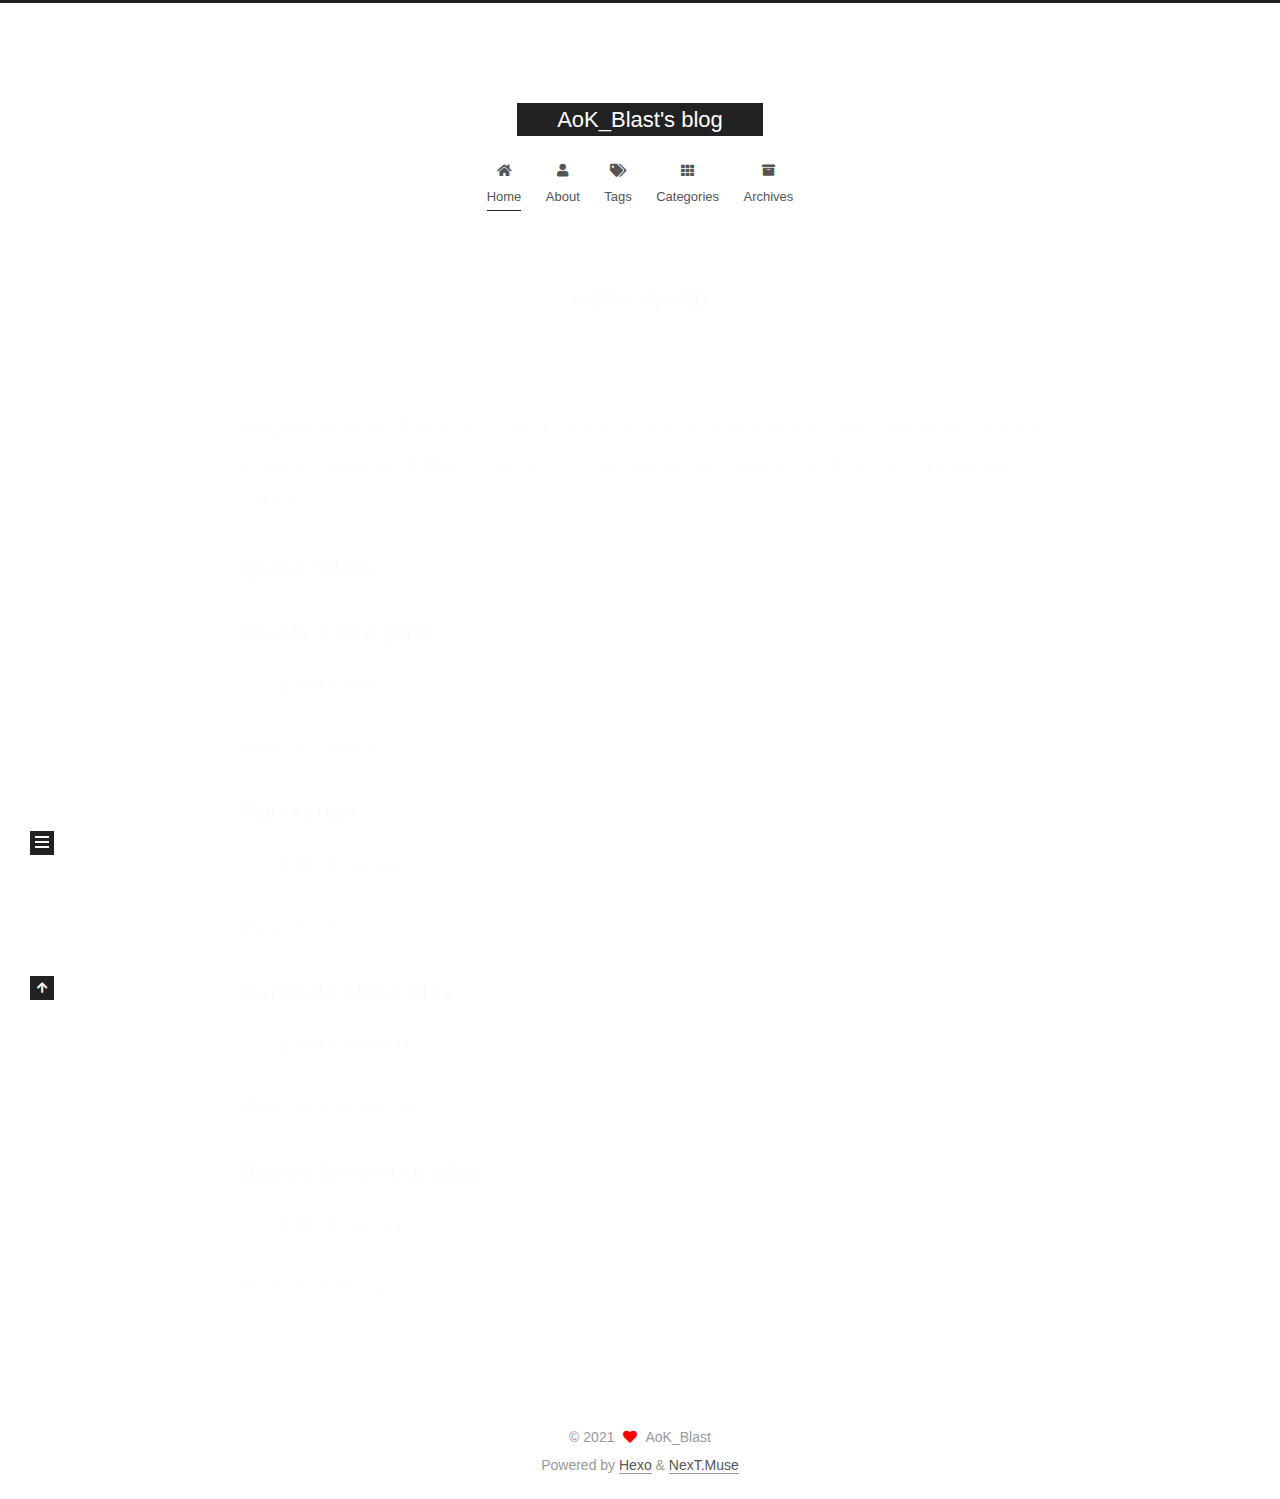
==== commit 8299b687: "Site updated: 2021-06-10 22:21:41" ====
--- a/index.html
+++ b/index.html
@@ -111,6 +111,21 @@
         <li class="menu-item menu-item-home">
 
     <a href="/" rel="section"><i class="fa fa-home fa-fw"></i>Home</a>
+
+  </li>
+        <li class="menu-item menu-item-about">
+
+    <a href="/about/" rel="section"><i class="fa fa-user fa-fw"></i>About</a>
+
+  </li>
+        <li class="menu-item menu-item-tags">
+
+    <a href="/tags/" rel="section"><i class="fa fa-tags fa-fw"></i>Tags</a>
+
+  </li>
+        <li class="menu-item menu-item-categories">
+
+    <a href="/categories/" rel="section"><i class="fa fa-th fa-fw"></i>Categories</a>
 
   </li>
         <li class="menu-item menu-item-archives">
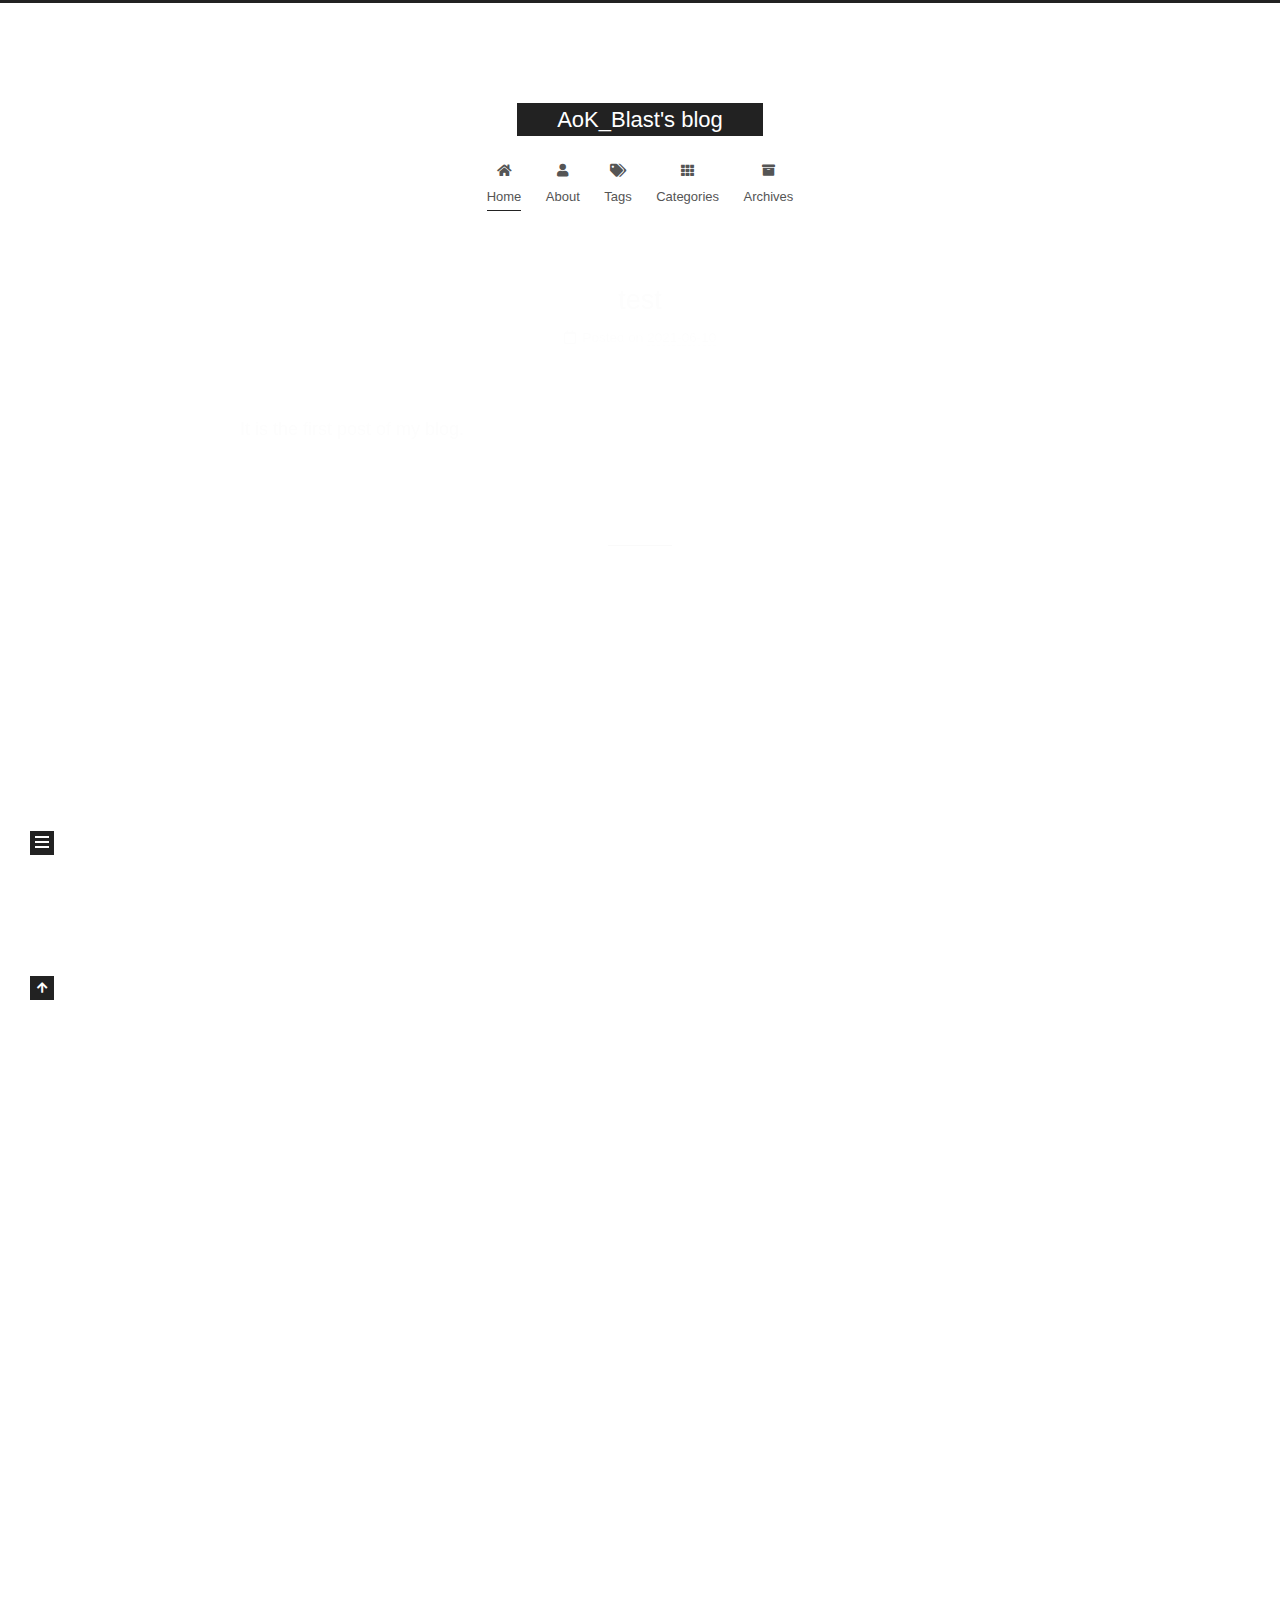
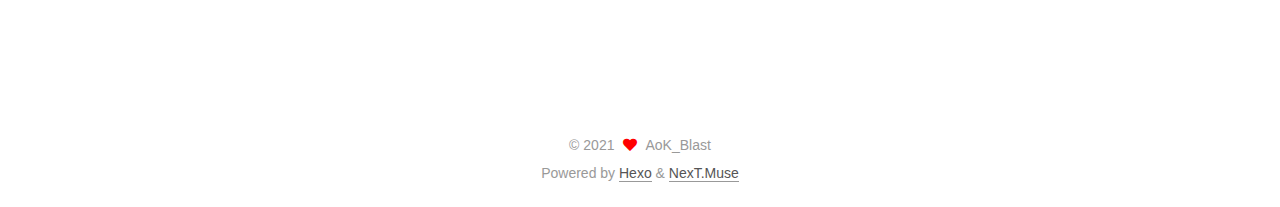
==== commit b5ba9e93: "Site updated: 2021-06-10 22:28:10" ====
--- a/index.html
+++ b/index.html
@@ -156,6 +156,65 @@
 
           <div class="content index posts-expand">
             
+      
+  
+  
+  <article itemscope itemtype="http://schema.org/Article" class="post-block" lang="zh-tw">
+    <link itemprop="mainEntityOfPage" href="https://aokblast.github.io/2021/06/10/test/">
+
+    <span hidden itemprop="author" itemscope itemtype="http://schema.org/Person">
+      <meta itemprop="image" content="/images/avatar.gif">
+      <meta itemprop="name" content="AoK_Blast">
+      <meta itemprop="description" content="">
+    </span>
+
+    <span hidden itemprop="publisher" itemscope itemtype="http://schema.org/Organization">
+      <meta itemprop="name" content="AoK_Blast's blog">
+    </span>
+      <header class="post-header">
+        <h2 class="post-title" itemprop="name headline">
+          
+            <a href="/2021/06/10/test/" class="post-title-link" itemprop="url">test</a>
+        </h2>
+
+        <div class="post-meta">
+            <span class="post-meta-item">
+              <span class="post-meta-item-icon">
+                <i class="far fa-calendar"></i>
+              </span>
+              <span class="post-meta-item-text">Posted on</span>
+              
+
+              <time title="Created: 2021-06-10 22:26:15 / Modified: 22:27:01" itemprop="dateCreated datePublished" datetime="2021-06-10T22:26:15+08:00">2021-06-10</time>
+            </span>
+
+          
+
+        </div>
+      </header>
+
+    
+    
+    
+    <div class="post-body" itemprop="articleBody">
+
+      
+          <p>It is the first post of my blog.</p>
+
+      
+    </div>
+
+    
+    
+    
+      <footer class="post-footer">
+        <div class="post-eof"></div>
+      </footer>
+  </article>
+  
+  
+  
+
       
   
   
@@ -292,7 +351,7 @@
       <div class="site-state-item site-state-posts">
           <a href="/archives/">
         
-          <span class="site-state-item-count">1</span>
+          <span class="site-state-item-count">2</span>
           <span class="site-state-item-name">posts</span>
         </a>
       </div>
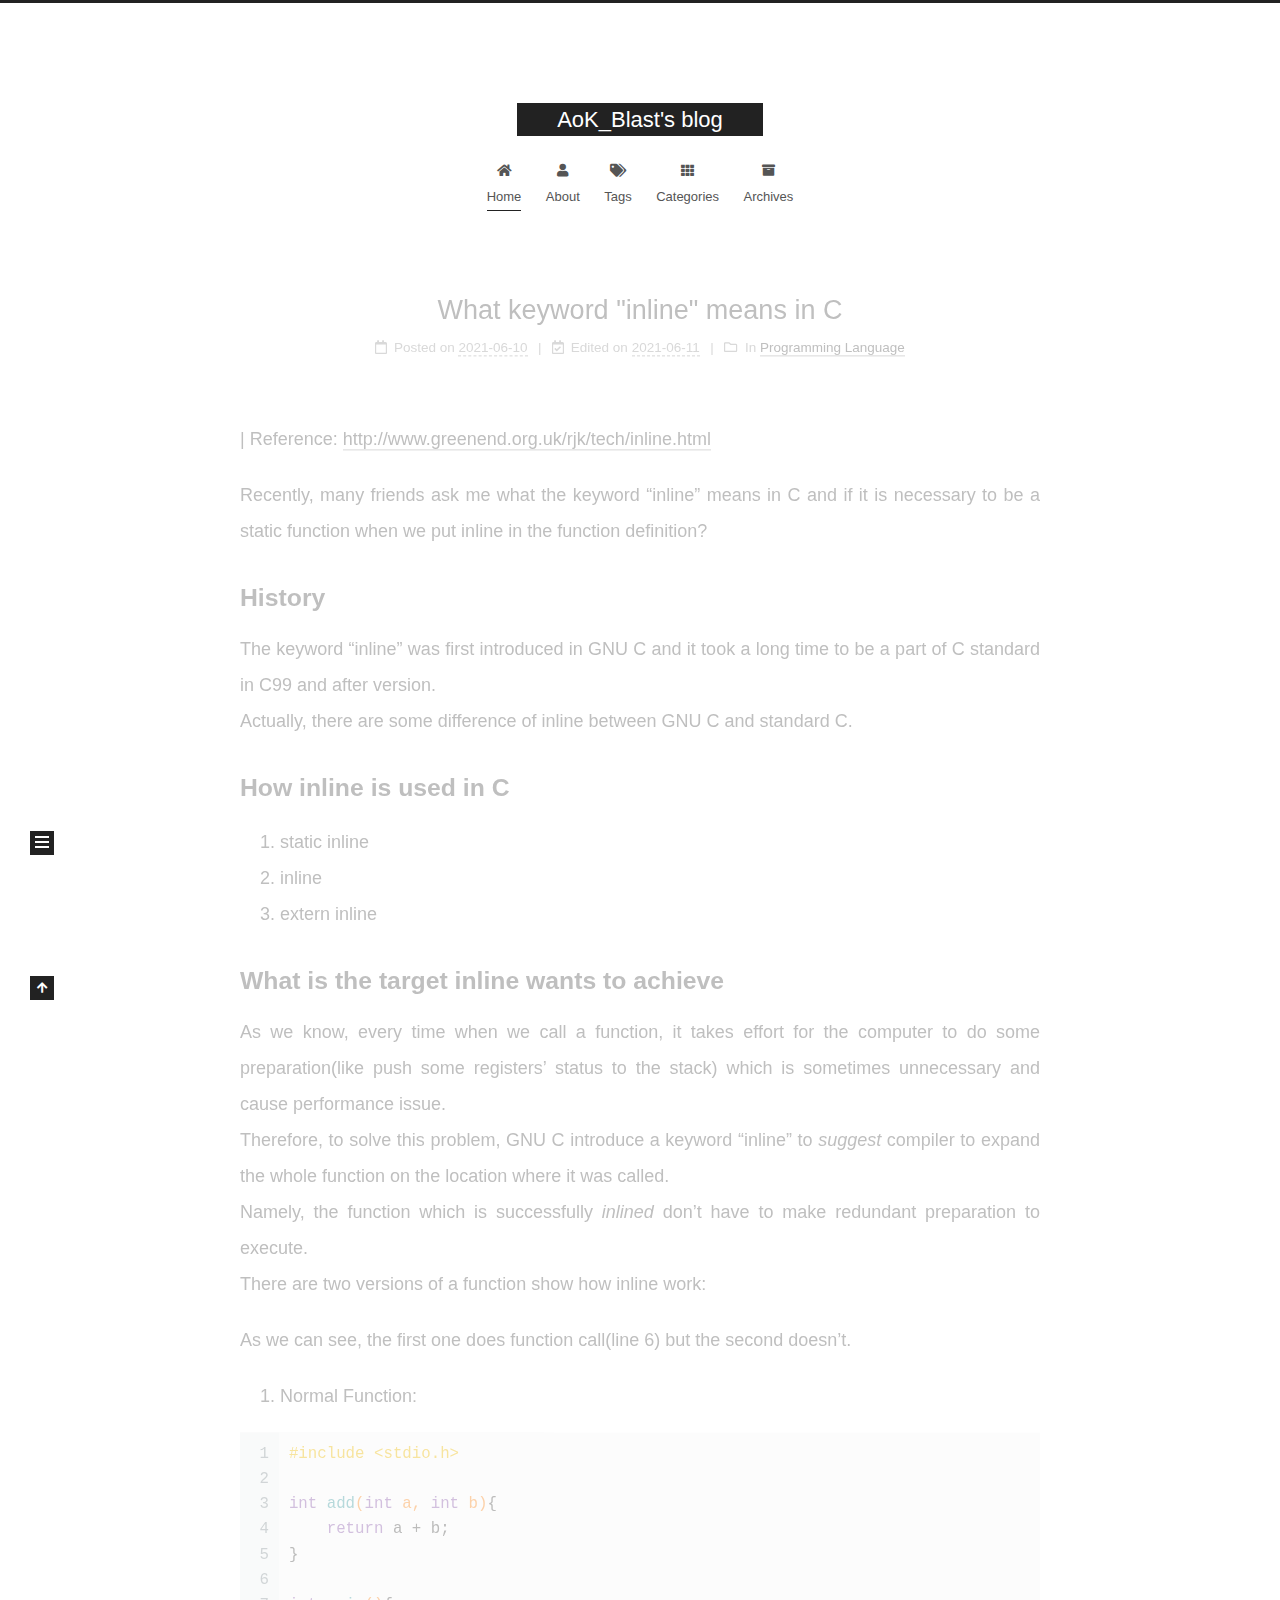
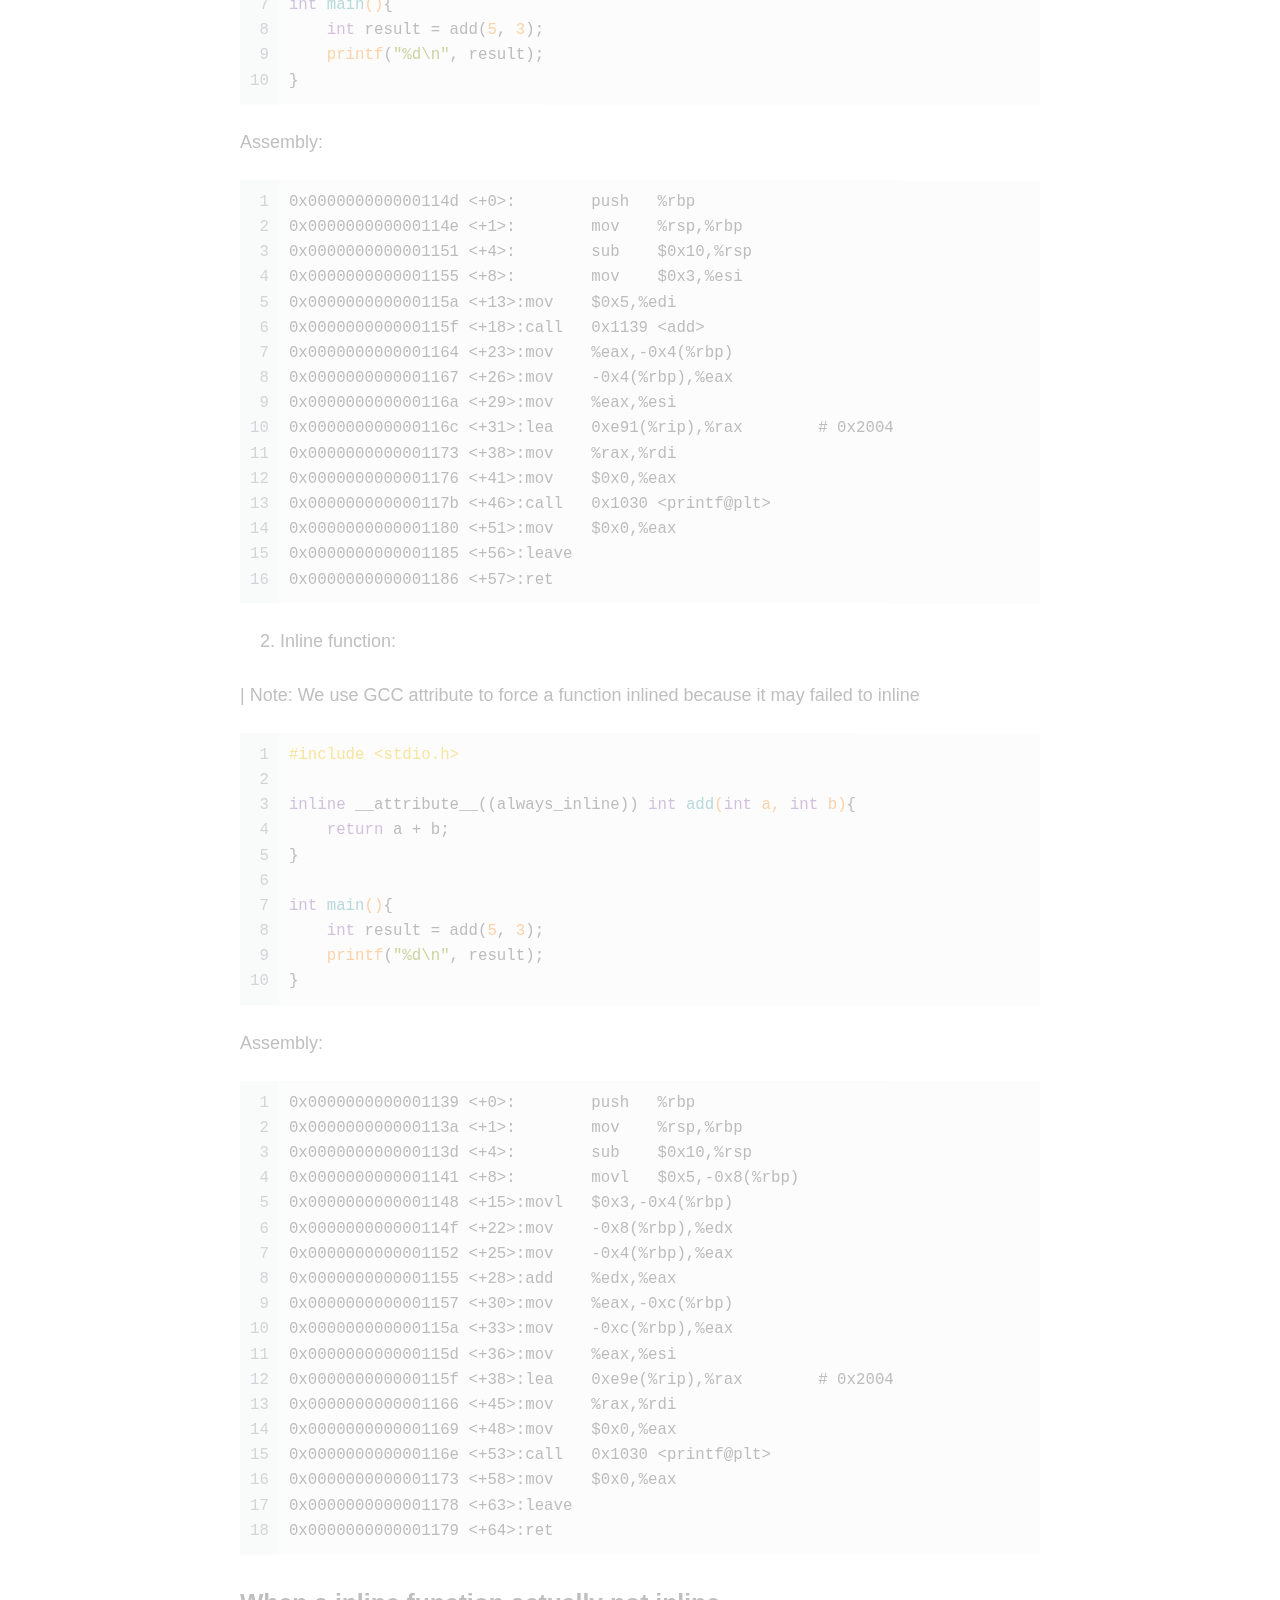
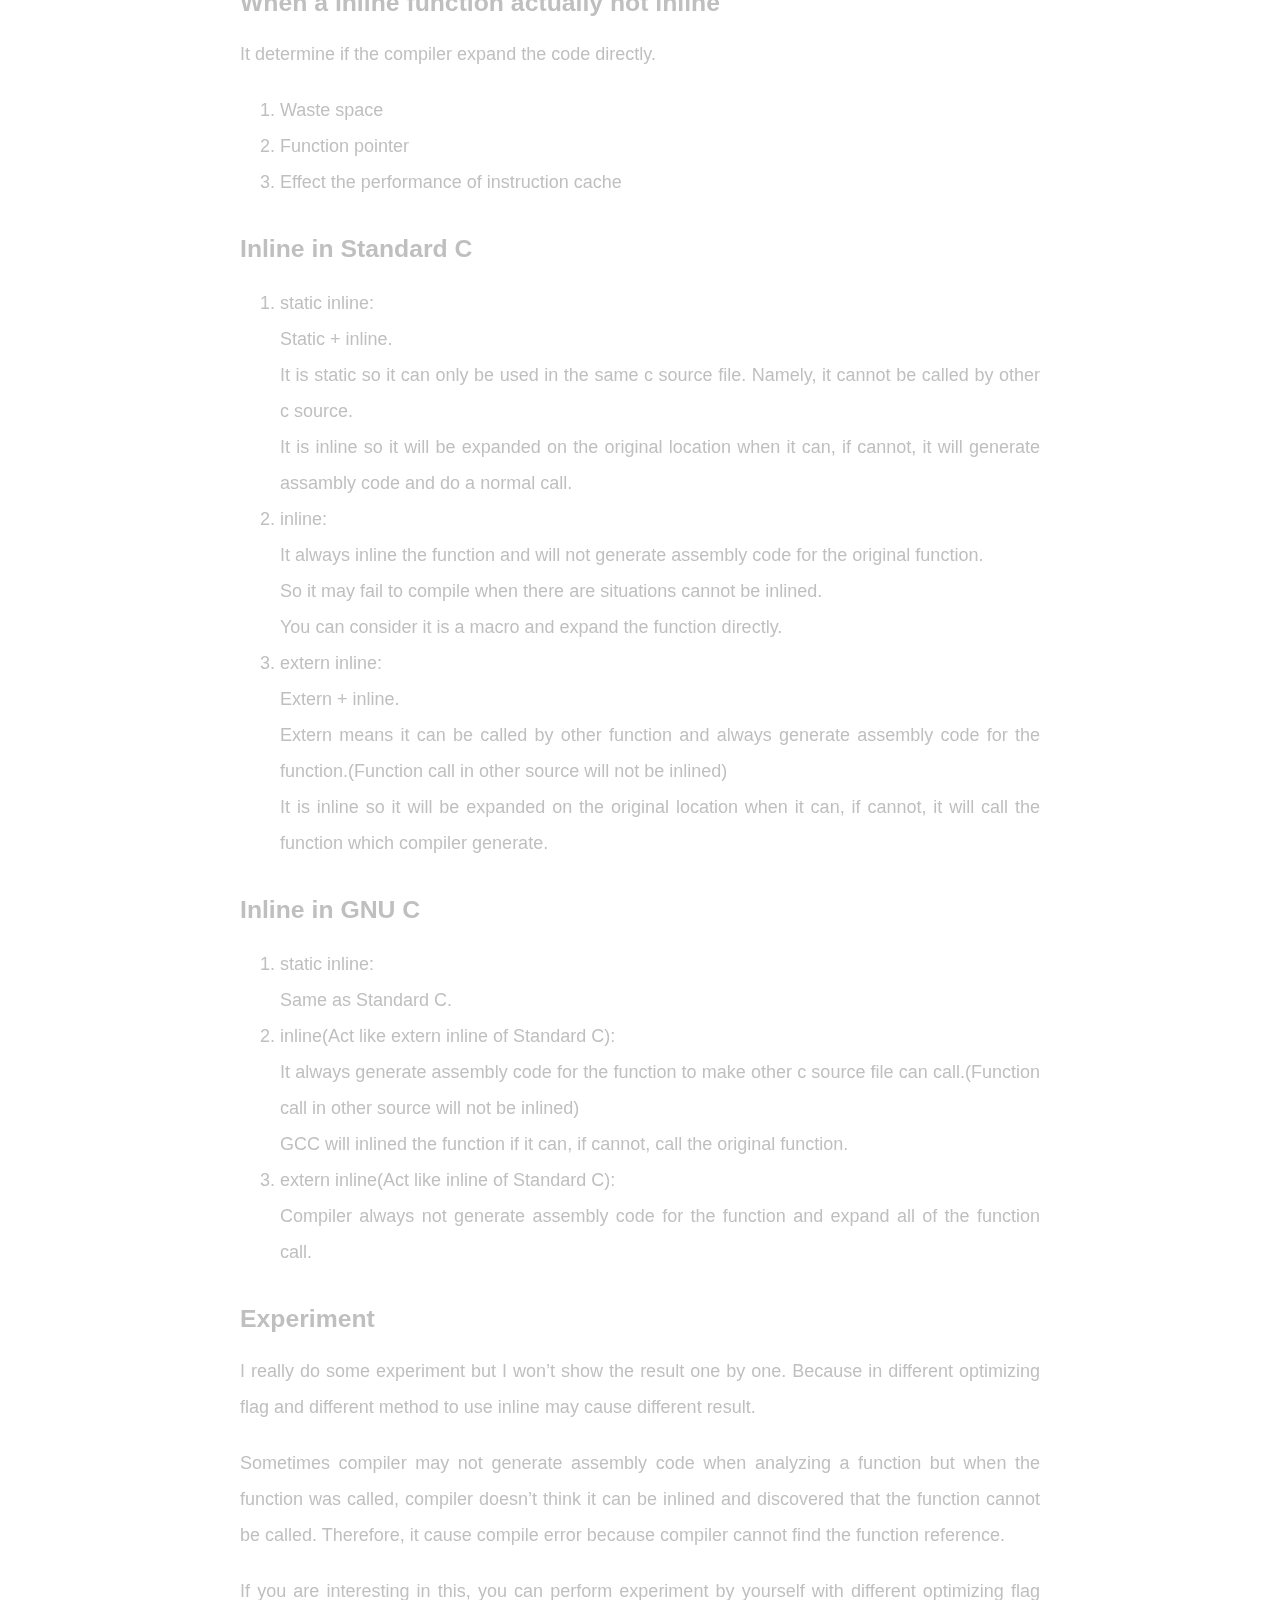
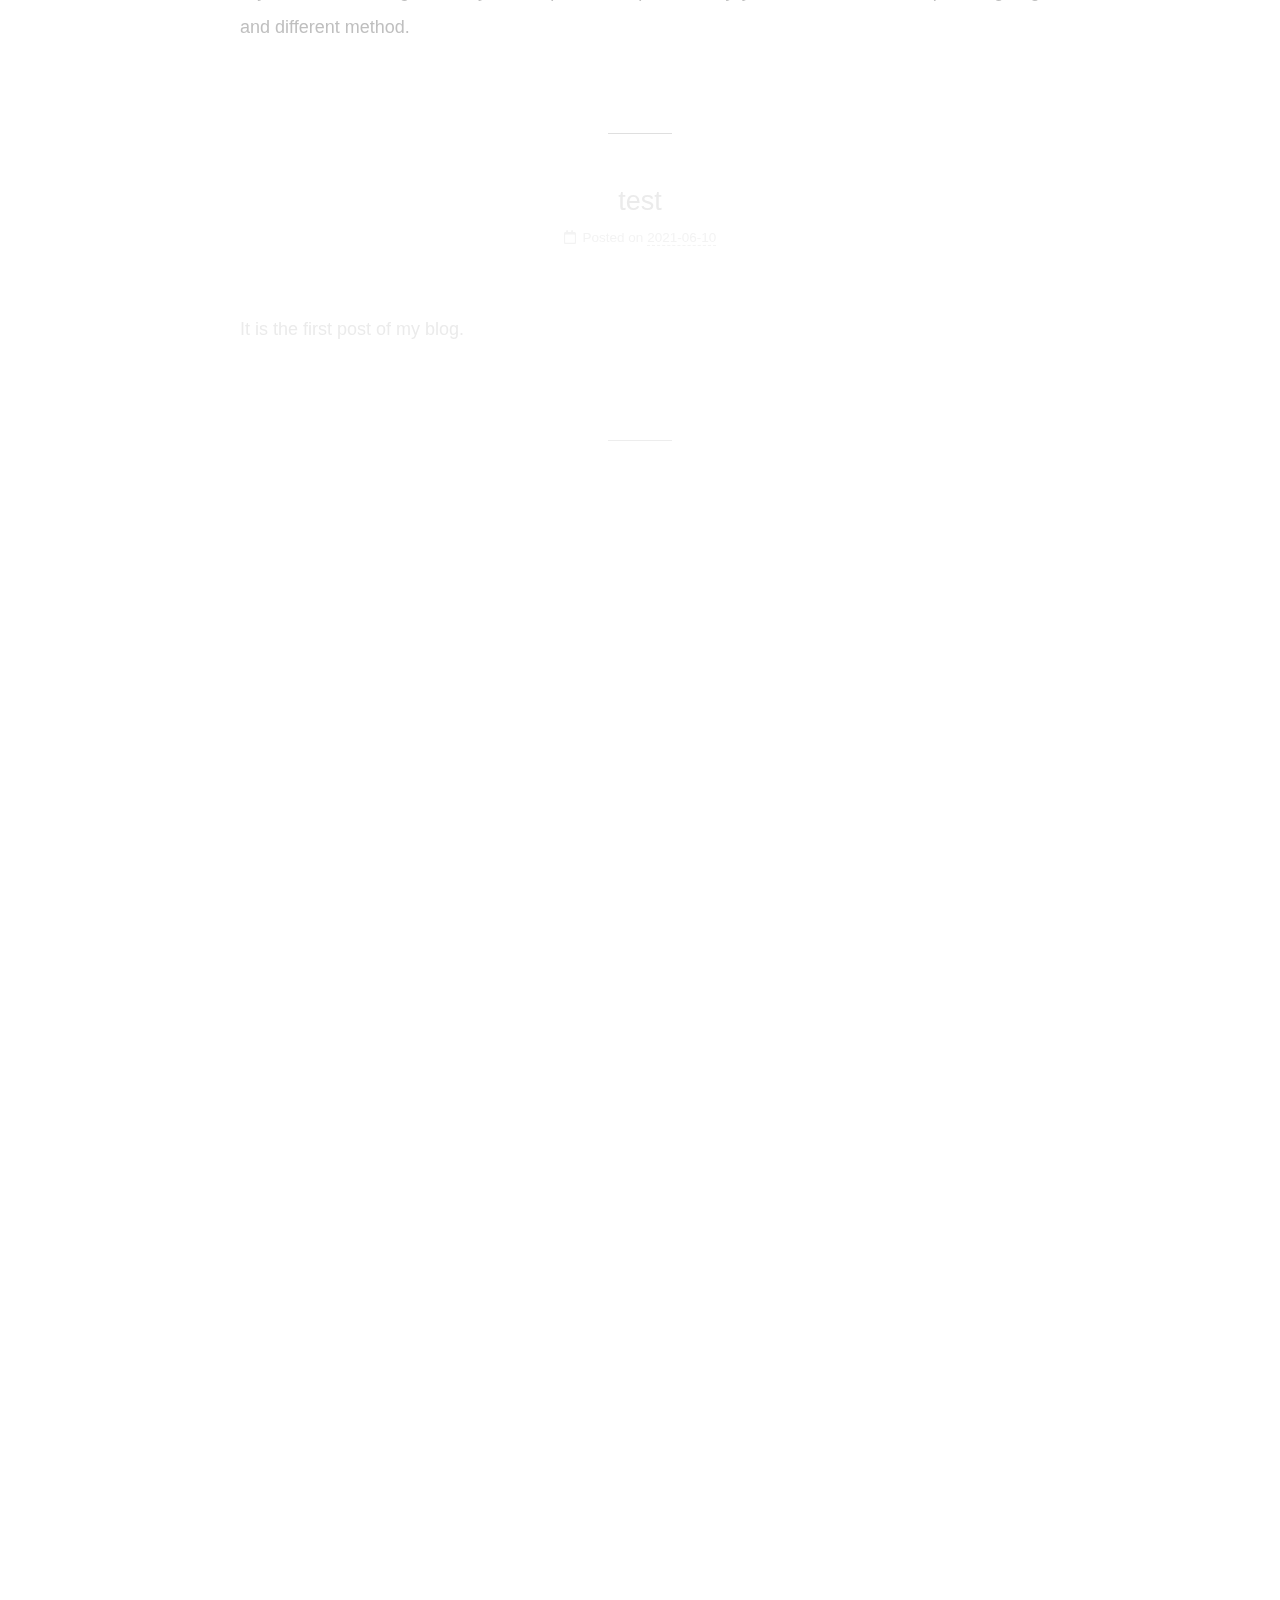
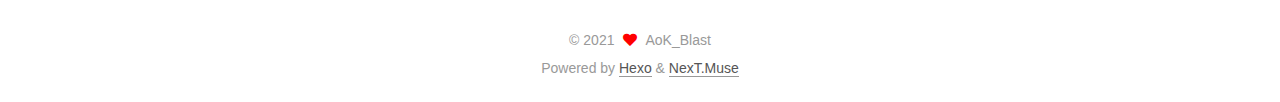
==== commit a10e16a5: "Site updated: 2021-06-11 02:12:03" ====
--- a/index.html
+++ b/index.html
@@ -156,6 +156,125 @@
 
           <div class="content index posts-expand">
             
+      
+  
+  
+  <article itemscope itemtype="http://schema.org/Article" class="post-block" lang="zh-tw">
+    <link itemprop="mainEntityOfPage" href="https://aokblast.github.io/2021/06/10/whatisinlineinc/">
+
+    <span hidden itemprop="author" itemscope itemtype="http://schema.org/Person">
+      <meta itemprop="image" content="/images/avatar.gif">
+      <meta itemprop="name" content="AoK_Blast">
+      <meta itemprop="description" content="">
+    </span>
+
+    <span hidden itemprop="publisher" itemscope itemtype="http://schema.org/Organization">
+      <meta itemprop="name" content="AoK_Blast's blog">
+    </span>
+      <header class="post-header">
+        <h2 class="post-title" itemprop="name headline">
+          
+            <a href="/2021/06/10/whatisinlineinc/" class="post-title-link" itemprop="url">What keyword "inline" means in C</a>
+        </h2>
+
+        <div class="post-meta">
+            <span class="post-meta-item">
+              <span class="post-meta-item-icon">
+                <i class="far fa-calendar"></i>
+              </span>
+              <span class="post-meta-item-text">Posted on</span>
+
+              <time title="Created: 2021-06-10 22:59:42" itemprop="dateCreated datePublished" datetime="2021-06-10T22:59:42+08:00">2021-06-10</time>
+            </span>
+              <span class="post-meta-item">
+                <span class="post-meta-item-icon">
+                  <i class="far fa-calendar-check"></i>
+                </span>
+                <span class="post-meta-item-text">Edited on</span>
+                <time title="Modified: 2021-06-11 02:09:08" itemprop="dateModified" datetime="2021-06-11T02:09:08+08:00">2021-06-11</time>
+              </span>
+            <span class="post-meta-item">
+              <span class="post-meta-item-icon">
+                <i class="far fa-folder"></i>
+              </span>
+              <span class="post-meta-item-text">In</span>
+                <span itemprop="about" itemscope itemtype="http://schema.org/Thing">
+                  <a href="/categories/Programming-Language/" itemprop="url" rel="index"><span itemprop="name">Programming Language</span></a>
+                </span>
+            </span>
+
+          
+
+        </div>
+      </header>
+
+    
+    
+    
+    <div class="post-body" itemprop="articleBody">
+
+      
+          <p>| Reference: <a target="_blank" rel="noopener" href="http://www.greenend.org.uk/rjk/tech/inline.html">http://www.greenend.org.uk/rjk/tech/inline.html</a></p>
+<p>Recently, many friends ask me what the keyword “inline” means in C and if it is necessary to be a static function when we put inline in the function definition?</p>
+<h2 id="History"><a href="#History" class="headerlink" title="History"></a>History</h2><p>The keyword “inline” was first introduced in GNU C and it took a long time to be a part of C standard in C99 and after version.<br>Actually, there are some difference of inline between GNU C and standard C.</p>
+<h2 id="How-inline-is-used-in-C"><a href="#How-inline-is-used-in-C" class="headerlink" title="How inline is used in C"></a>How inline is used in C</h2><ol>
+<li>static inline</li>
+<li>inline</li>
+<li>extern inline</li>
+</ol>
+<h2 id="What-is-the-target-inline-wants-to-achieve"><a href="#What-is-the-target-inline-wants-to-achieve" class="headerlink" title="What is the target inline wants to achieve"></a>What is the target inline wants to achieve</h2><p>As we know, every time when we call a function, it takes effort for the computer to do some preparation(like push some registers’ status to the stack) which is sometimes unnecessary and cause performance issue.<br>Therefore, to solve this problem, GNU C introduce a keyword “inline” to <em>suggest</em> compiler to expand the whole function on the location where it was called.<br>Namely, the function which is successfully <em>inlined</em> don’t have to make redundant preparation to execute.<br>There are two versions of a function show how inline work:</p>
+<p>As we can see, the first one does function call(line 6) but the second doesn’t.</p>
+<ol>
+<li>Normal Function:</li>
+</ol>
+<figure class="highlight c"><table><tr><td class="gutter"><pre><span class="line">1</span><br><span class="line">2</span><br><span class="line">3</span><br><span class="line">4</span><br><span class="line">5</span><br><span class="line">6</span><br><span class="line">7</span><br><span class="line">8</span><br><span class="line">9</span><br><span class="line">10</span><br></pre></td><td class="code"><pre><span class="line"><span class="meta">#<span class="meta-keyword">include</span> <span class="meta-string">&lt;stdio.h&gt;</span></span></span><br><span class="line"></span><br><span class="line"><span class="function"><span class="keyword">int</span> <span class="title">add</span><span class="params">(<span class="keyword">int</span> a, <span class="keyword">int</span> b)</span></span>&#123;</span><br><span class="line">    <span class="keyword">return</span> a + b;</span><br><span class="line">&#125;</span><br><span class="line"></span><br><span class="line"><span class="function"><span class="keyword">int</span> <span class="title">main</span><span class="params">()</span></span>&#123;</span><br><span class="line">    <span class="keyword">int</span> result = add(<span class="number">5</span>, <span class="number">3</span>);</span><br><span class="line">    <span class="built_in">printf</span>(<span class="string">&quot;%d\n&quot;</span>, result);</span><br><span class="line">&#125;</span><br></pre></td></tr></table></figure>
+
+<p>Assembly:</p>
+<figure class="highlight plaintext"><table><tr><td class="gutter"><pre><span class="line">1</span><br><span class="line">2</span><br><span class="line">3</span><br><span class="line">4</span><br><span class="line">5</span><br><span class="line">6</span><br><span class="line">7</span><br><span class="line">8</span><br><span class="line">9</span><br><span class="line">10</span><br><span class="line">11</span><br><span class="line">12</span><br><span class="line">13</span><br><span class="line">14</span><br><span class="line">15</span><br><span class="line">16</span><br></pre></td><td class="code"><pre><span class="line">0x000000000000114d &lt;+0&gt;:	push   %rbp</span><br><span class="line">0x000000000000114e &lt;+1&gt;:	mov    %rsp,%rbp</span><br><span class="line">0x0000000000001151 &lt;+4&gt;:	sub    $0x10,%rsp</span><br><span class="line">0x0000000000001155 &lt;+8&gt;:	mov    $0x3,%esi</span><br><span class="line">0x000000000000115a &lt;+13&gt;:mov    $0x5,%edi</span><br><span class="line">0x000000000000115f &lt;+18&gt;:call   0x1139 &lt;add&gt;</span><br><span class="line">0x0000000000001164 &lt;+23&gt;:mov    %eax,-0x4(%rbp)</span><br><span class="line">0x0000000000001167 &lt;+26&gt;:mov    -0x4(%rbp),%eax</span><br><span class="line">0x000000000000116a &lt;+29&gt;:mov    %eax,%esi</span><br><span class="line">0x000000000000116c &lt;+31&gt;:lea    0xe91(%rip),%rax        # 0x2004</span><br><span class="line">0x0000000000001173 &lt;+38&gt;:mov    %rax,%rdi</span><br><span class="line">0x0000000000001176 &lt;+41&gt;:mov    $0x0,%eax</span><br><span class="line">0x000000000000117b &lt;+46&gt;:call   0x1030 &lt;printf@plt&gt;</span><br><span class="line">0x0000000000001180 &lt;+51&gt;:mov    $0x0,%eax</span><br><span class="line">0x0000000000001185 &lt;+56&gt;:leave  </span><br><span class="line">0x0000000000001186 &lt;+57&gt;:ret </span><br></pre></td></tr></table></figure>
+
+<ol start="2">
+<li>Inline function:</li>
+</ol>
+<p>| Note: We use GCC attribute to force a function inlined because it may failed to inline</p>
+<figure class="highlight c"><table><tr><td class="gutter"><pre><span class="line">1</span><br><span class="line">2</span><br><span class="line">3</span><br><span class="line">4</span><br><span class="line">5</span><br><span class="line">6</span><br><span class="line">7</span><br><span class="line">8</span><br><span class="line">9</span><br><span class="line">10</span><br></pre></td><td class="code"><pre><span class="line"><span class="meta">#<span class="meta-keyword">include</span> <span class="meta-string">&lt;stdio.h&gt;</span></span></span><br><span class="line"></span><br><span class="line"><span class="keyword">inline</span> __attribute__((always_inline)) <span class="function"><span class="keyword">int</span> <span class="title">add</span><span class="params">(<span class="keyword">int</span> a, <span class="keyword">int</span> b)</span></span>&#123;</span><br><span class="line">    <span class="keyword">return</span> a + b;</span><br><span class="line">&#125;</span><br><span class="line"></span><br><span class="line"><span class="function"><span class="keyword">int</span> <span class="title">main</span><span class="params">()</span></span>&#123;</span><br><span class="line">    <span class="keyword">int</span> result = add(<span class="number">5</span>, <span class="number">3</span>);</span><br><span class="line">    <span class="built_in">printf</span>(<span class="string">&quot;%d\n&quot;</span>, result);</span><br><span class="line">&#125;</span><br></pre></td></tr></table></figure>
+
+<p>Assembly:</p>
+<figure class="highlight plaintext"><table><tr><td class="gutter"><pre><span class="line">1</span><br><span class="line">2</span><br><span class="line">3</span><br><span class="line">4</span><br><span class="line">5</span><br><span class="line">6</span><br><span class="line">7</span><br><span class="line">8</span><br><span class="line">9</span><br><span class="line">10</span><br><span class="line">11</span><br><span class="line">12</span><br><span class="line">13</span><br><span class="line">14</span><br><span class="line">15</span><br><span class="line">16</span><br><span class="line">17</span><br><span class="line">18</span><br></pre></td><td class="code"><pre><span class="line">0x0000000000001139 &lt;+0&gt;:	push   %rbp</span><br><span class="line">0x000000000000113a &lt;+1&gt;:	mov    %rsp,%rbp</span><br><span class="line">0x000000000000113d &lt;+4&gt;:	sub    $0x10,%rsp</span><br><span class="line">0x0000000000001141 &lt;+8&gt;:	movl   $0x5,-0x8(%rbp)</span><br><span class="line">0x0000000000001148 &lt;+15&gt;:movl   $0x3,-0x4(%rbp)</span><br><span class="line">0x000000000000114f &lt;+22&gt;:mov    -0x8(%rbp),%edx</span><br><span class="line">0x0000000000001152 &lt;+25&gt;:mov    -0x4(%rbp),%eax</span><br><span class="line">0x0000000000001155 &lt;+28&gt;:add    %edx,%eax</span><br><span class="line">0x0000000000001157 &lt;+30&gt;:mov    %eax,-0xc(%rbp)</span><br><span class="line">0x000000000000115a &lt;+33&gt;:mov    -0xc(%rbp),%eax</span><br><span class="line">0x000000000000115d &lt;+36&gt;:mov    %eax,%esi</span><br><span class="line">0x000000000000115f &lt;+38&gt;:lea    0xe9e(%rip),%rax        # 0x2004</span><br><span class="line">0x0000000000001166 &lt;+45&gt;:mov    %rax,%rdi</span><br><span class="line">0x0000000000001169 &lt;+48&gt;:mov    $0x0,%eax</span><br><span class="line">0x000000000000116e &lt;+53&gt;:call   0x1030 &lt;printf@plt&gt;</span><br><span class="line">0x0000000000001173 &lt;+58&gt;:mov    $0x0,%eax</span><br><span class="line">0x0000000000001178 &lt;+63&gt;:leave  </span><br><span class="line">0x0000000000001179 &lt;+64&gt;:ret  </span><br></pre></td></tr></table></figure>
+
+<h2 id="When-a-inline-function-actually-not-inline"><a href="#When-a-inline-function-actually-not-inline" class="headerlink" title="When a inline function actually not inline"></a>When a inline function actually not inline</h2><p>It determine if the compiler expand the code directly.</p>
+<ol>
+<li>Waste space</li>
+<li>Function pointer</li>
+<li>Effect the performance of instruction cache</li>
+</ol>
+<h2 id="Inline-in-Standard-C"><a href="#Inline-in-Standard-C" class="headerlink" title="Inline in Standard C"></a>Inline in Standard C</h2><ol>
+<li>static inline:<br>Static + inline.<br>It is static so it can only be used in the same c source file. Namely, it cannot be called by other c source.<br>It is inline so it will be expanded on the original location when it can, if cannot, it will generate assambly code and do a normal call.</li>
+<li>inline:<br> It always inline the function and will not generate assembly code for the original function.<br> So it may fail to compile when there are situations cannot be inlined.<br> You can consider it is a macro and expand the function directly.</li>
+<li>extern inline:<br> Extern + inline.<br> Extern means it can be called by other function and always generate assembly code for the function.(Function call in other source will not be inlined)<br> It is inline so it will be expanded on the original location when it can, if cannot, it will call the function which compiler generate.</li>
+</ol>
+<h2 id="Inline-in-GNU-C"><a href="#Inline-in-GNU-C" class="headerlink" title="Inline in GNU C"></a>Inline in GNU C</h2><ol>
+<li>static inline:<br> Same as Standard C.</li>
+<li>inline(Act like extern inline of Standard C):<br> It always generate assembly code for the function to make other c source file can call.(Function call in other source will not be inlined)<br> GCC will inlined the function if it can, if cannot, call the original function.</li>
+<li>extern inline(Act like inline of Standard C):<br> Compiler always not generate assembly code for the function and expand all of the function call.</li>
+</ol>
+<h2 id="Experiment"><a href="#Experiment" class="headerlink" title="Experiment"></a>Experiment</h2><p>I really do some experiment but I won’t show the result one by one. Because in different optimizing flag and different method to use inline may cause different result. </p>
+<p>Sometimes compiler may not generate assembly code when analyzing a function but when the function was called, compiler doesn’t think it can be inlined and discovered that the function cannot be called. Therefore, it cause compile error because compiler cannot find the function reference.</p>
+<p>If you are interesting in this, you can perform experiment by yourself with different optimizing flag and different method. </p>
+
+      
+    </div>
+
+    
+    
+    
+      <footer class="post-footer">
+        <div class="post-eof"></div>
+      </footer>
+  </article>
+  
+  
+  
+
       
   
   
@@ -351,9 +470,21 @@
       <div class="site-state-item site-state-posts">
           <a href="/archives/">
         
-          <span class="site-state-item-count">2</span>
+          <span class="site-state-item-count">3</span>
           <span class="site-state-item-name">posts</span>
         </a>
+      </div>
+      <div class="site-state-item site-state-categories">
+            <a href="/categories/">
+          
+        <span class="site-state-item-count">1</span>
+        <span class="site-state-item-name">categories</span></a>
+      </div>
+      <div class="site-state-item site-state-tags">
+            <a href="/tags/">
+          
+        <span class="site-state-item-count">2</span>
+        <span class="site-state-item-name">tags</span></a>
       </div>
   </nav>
 </div>
